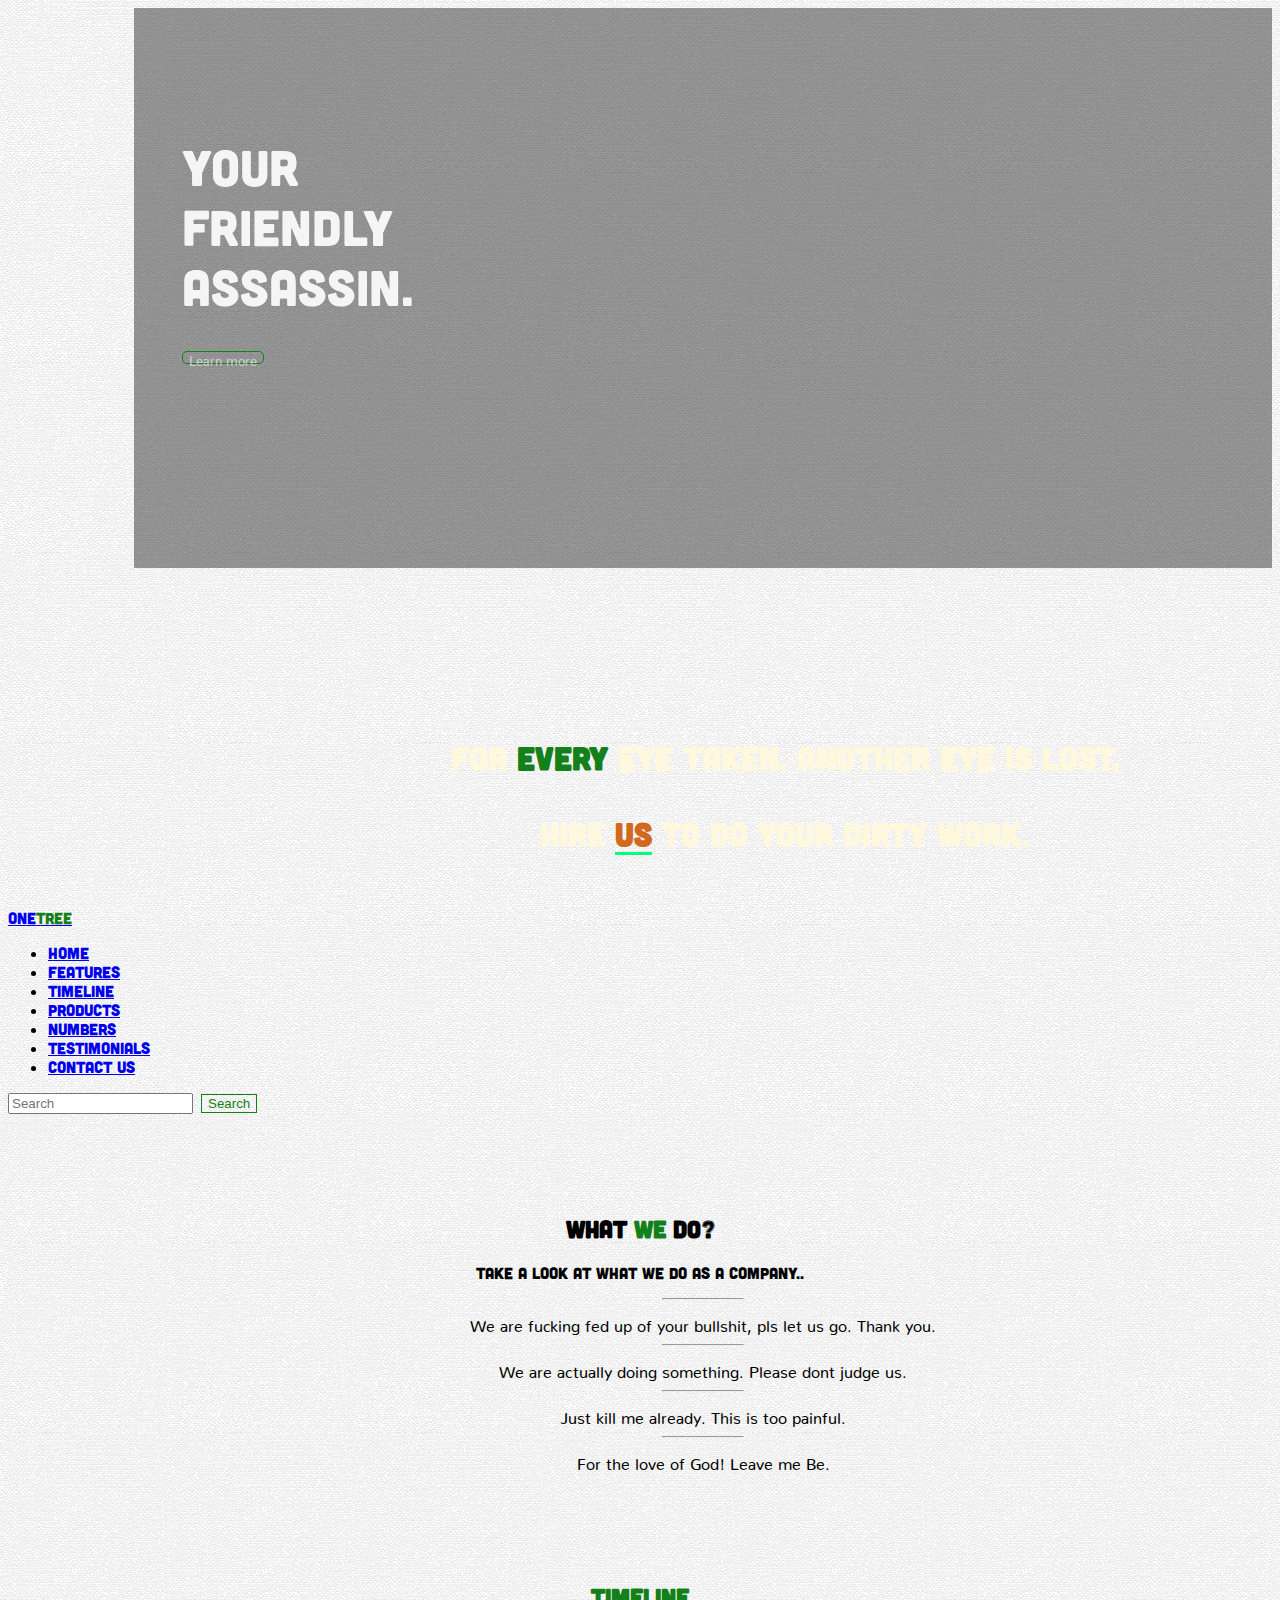
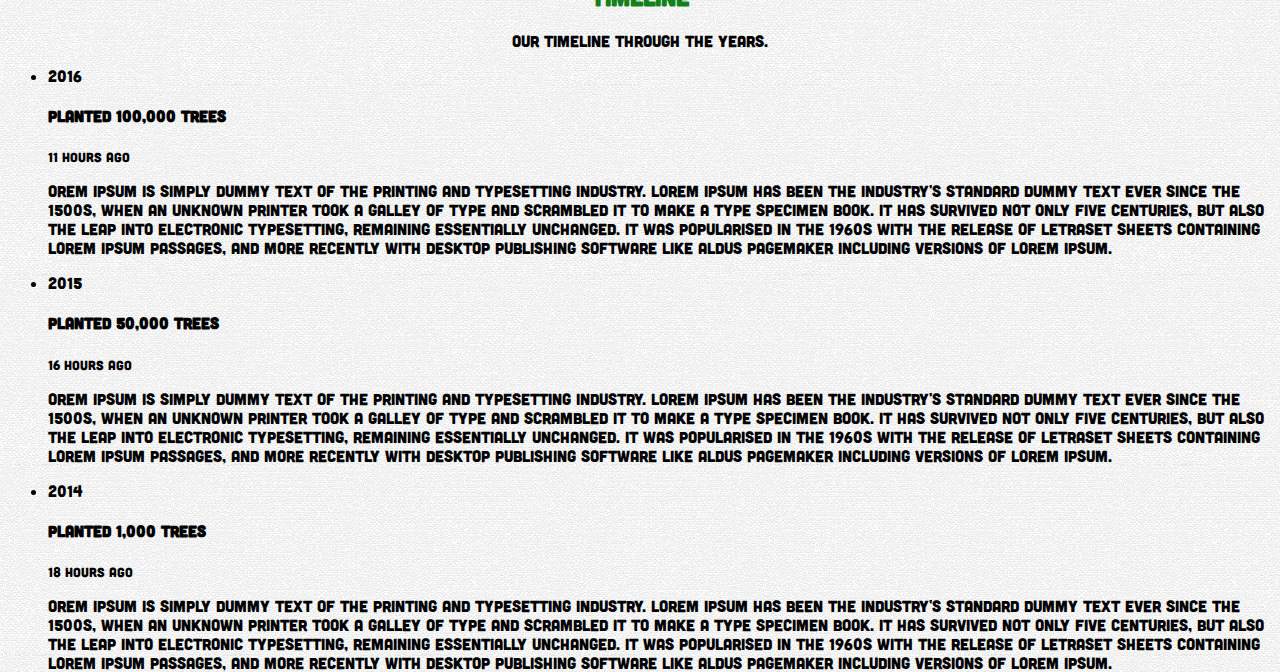
==== index.html @ 47fe1a0b "going on to timeline design" ====
<!DOCTYPE html>
<html lang="en">
<head>
    <meta charset="UTF-8">
   
    <!-- Bootstrap CSS -->
    <link rel="stylesheet" type="text/css" href="css/all.css">
    <link rel="stylesheet" type="text/css" href="css/bootstrap.min.css">
    <link rel="stylesheet" type="text/css" href="css/style.css">
    <link href="https://fonts.googleapis.com/css2?family=Pacifico&display=swap" rel="stylesheet">
   
    <title>RWC</title>
</head>
<body>
<section id="cover">
        <div class="container">
            <div class="row">
                <div class="col-sm-3">
                    <p class="lead wall-sticker">
                        Your<br>
                        Friendly<br>
                        Assassin.<br>
                        <a href="#"><button type="button" class="btn btn-primary btn-lg">Learn more</button></a>
                    </p>
                </div>
                <div class="col-sm-9">
                    <h1 class="moto"
                        >for <span class="bold-green">every</span> eye taken, another eye is lost, <br><br>
                        hire <span class="green-underline">us</span> to do your dirty work.
                    </h1>
                    <a href="#"><i class="fas fa-arrow-down"></i></a>
                </div>
            </div>
        </div>
    </section>

<nav class="navbar navbar-dark bg-dark navbar-expand-md" id="main-nav">
    
    <a class="navbar-brand" href="#">One<span class="bold-green">Tree</span></a>
   
    <ul class="nav navbar-nav mr-auto">
        <li class="nav-item">
            <a class="nav-link" href="#">Home</a>
        </li>
        <li class="nav-item">
            <a class="nav-link" href="#">Features</a>
        </li>
        <li class="nav-item">
            <a class="nav-link" href="#">Timeline</a>
        </li>
        <li class="nav-item">
            <a class="nav-link" href="#">Products</a>
        </li>
        <li class="nav-item">
            <a class="nav-link" href="#">Numbers</a>
        </li>
        <li class="nav-item">
            <a class="nav-link" href="#">Testimonials</a>
        </li>
        <li class="nav-item">
            <a class="nav-link" href="#">Contact Us</a>
        </li>

    </ul>
    <form class="form-inline pull-xs-right">
        <input class="form-control" type="text" placeholder="Search">
        <button class="btn btn-success-outline btn-srch" type="submit">Search</button>
    </form>
</nav>

<section id="features">
    <div class="section-features">
        <div class="container">
            <h2 class="heading">What <span class="bold-green">we</span> do?</h2>
            <p class="lead under-heading">Take a look at what we do as a company..</p>
        
            <div class="row">
                <div class="col-sm-3 square">
                    <i class="fa fa-tree fa-5x"></i>
                    <hr class="green-hr">
                    <p>We are fucking fed up of your bullshit, pls let us go. Thank you.</p>
                </div>

                <div class="col-sm-3 square">
                    <i class="fa fa-leaf fa-5x"></i>
                    <hr class="green-hr">
                <p> We are actually doing something. Please dont judge us.</p>
                </div>
                <div class="col-sm-3 square">
                    <i class="fab fa-pagelines fa-5x"></i>
                    <hr class="green-hr">
                <p> Just kill me already. This is too painful.</p>
                </div>
                <div class="col-sm-3 square">
                    <i class="fa fa-recycle fa-5x"></i>
                    <hr class="green-hr">
                    <p>For the love of God! Leave me Be.</p>
                </div>
            </div>
        </div>
    </div>  
</section>
<section class="why us" id="timeline">
    <div class="section-timeline">
        <div class="container">
            <h2 class="heading"><span class="bold-green">Timeline</span></h2>
            <p class="lead under-heading">Our timeline through the years.</p>
            <ul class="timeline">
                <li>
                    <div class="timeline-badge">2016</div>
                    <div class="timeline-panel">
                        <div class="timeline-heading">
                            <h4 class="timeline-title">Planted 100,000 trees</h4>
                            <p><small class="text-muted"><i class="fa fa-leaf"></i>11 hours ago</small></p>
                        </div>
                        <div class="timeline-body">
                            <p>orem Ipsum is simply dummy text of the printing and typesetting industry. Lorem Ipsum has been the industry's standard dummy text ever since the 1500s, when an unknown printer took a galley of type and scrambled it to make a type specimen book. It has survived not only five centuries, but also the leap into electronic typesetting, remaining essentially unchanged. It was popularised in the 1960s with the release of Letraset sheets containing Lorem Ipsum passages, and more recently with desktop publishing software like Aldus PageMaker including versions of Lorem Ipsum.</p>
                        </div>
                            
                    </div>
                 </li>

               <li class="timeline-inverted">
                    <div class="timeline-badge">2015</div>
                    <div class="timeline-panel">
                        <div class="timeline-heading">
                            <h4 class="timeline-title">Planted 50,000 trees</h4>
                            <p><small class="text-muted"><i class="fa fa-leaf"></i>16 hours ago</small></p>
                        </div>
                        <div class="timeline-body">
                            <p>orem Ipsum is simply dummy text of the printing and typesetting industry. Lorem Ipsum has been the industry's standard dummy text ever since the 1500s, when an unknown printer took a galley of type and scrambled it to make a type specimen book. It has survived not only five centuries, but also the leap into electronic typesetting, remaining essentially unchanged. It was popularised in the 1960s with the release of Letraset sheets containing Lorem Ipsum passages, and more recently with desktop publishing software like Aldus PageMaker including versions of Lorem Ipsum.</p>
                        </div>
                            
                    </div>
                 </li>

                 <li class="timeline-inverted">
                    <div class="timeline-badge">2014</div>
                    <div class="timeline-panel">
                        <div class="timeline-heading">
                            <h4 class="timeline-title">Planted 1,000 trees</h4>
                            <p><small class="text-muted"><i class="fa fa-leaf"></i>18 hours ago</small></p>
                        </div>
                        <div class="timeline-body">
                            <p>orem Ipsum is simply dummy text of the printing and typesetting industry. Lorem Ipsum has been the industry's standard dummy text ever since the 1500s, when an unknown printer took a galley of type and scrambled it to make a type specimen book. It has survived not only five centuries, but also the leap into electronic typesetting, remaining essentially unchanged. It was popularised in the 1960s with the release of Letraset sheets containing Lorem Ipsum passages, and more recently with desktop publishing software like Aldus PageMaker including versions of Lorem Ipsum.</p>
                        </div>
                    </div>
                 </li>
            </ul>
        </div>
    </div>

    
    

</section>



   
   
    <script src="/js/jquery-3.4.1.min.js"></script>
    <script src="/js/bootstrap.min.js"></script>
    <script src="/js/main.js"></script>



</body>
</html>
---- css/style.css ----
html,body{
    height: 100%;
    font-size: 16px;
    font-family: 'Cubano-Regular';
    background: url(../img/pattern.jpg) center center;
}

@font-face{
    font-family: 'Cubano-Regular';
    src: local('Cubano-Regular.otf'), url('Cubano-Regular.otf') format('opentype');
}
@font-face{
    font-family: 'Nunito-Regular';
    src: local('Nunito-Regular.ttf'), url('Nunito-Regular.ttf') format('truetype');
}

#cover{
    height: 100%;
    background: url(../img/trees.jpg) center;
    background-size: cover;
    color: cornsilk;
}

/* section cover */
.col-sm-3{
    padding-left: 10%;
}
.wall-sticker{
    margin: 0;
    padding: 8rem 16rem 12rem 3rem;
    font-size: 50px;
    color:whitesmoke;
    background: rgba(0,0,0,.4);   
    background-size: cover;
    font-family: 'Cubano-Regular', cursive;
    font-weight: lighter;
}

.moto{
    margin-top: 170px;
    margin-left: 290px;
    text-align: center;
}

/* Buttons */

.btn-lg{
    background-color: rgba(0,0,0,0);
    font-family:Nunito-Regular;
    border-radius: 5px;
    border: 1px solid rgba(19,128,26,1);
    color: rgba(255, 255, 255, 0.6);
    transition: .7s;
}

.btn-lg:hover,
.btn-lg:focus,
.btn-lg:active{
    background-color: rgba(19,128,26,.5);
    border: 1px solid rgba(0,0,0,0);
    transition: .5s;
}

.fa-arrow-down{
    margin-left: 540px;
    margin-top: 10px;
    font-size: 30px;
    color: seashell;
}

/* Spans */
.bold-green{
    color:rgba(19,128,26,1);
}
.green-underline{
    color: chocolate;
    border-bottom: solid springgreen 3px;
}

/* Navbar */
.btn-srch{
    background-color: rgba(0,0,0,0);
    border: 1px solid rgba(19,128,26,1);
    margin-left: 3px;
    color: rgba(19,128,26,1);
    transition: .7s;
}

.btn-srch:hover,
.btn-srch:focus,
.btn-srch:active{
    background-color: rgba(19,128,26,1);
    border: 1px solid rgba(0,0,0,0);
    color: black;
    transition: .5s;
}    

#main-nav li a{
    border-bottom: 1px  solid   rgba(19,128,26,0);
    border-radius: 10px;
    transition: .5s;
}

#main-nav li a:hover{
    border-bottom: 1px  solid   rgba(19,128,26,1);
    transition: .5s;
}

/* Section Features */

.heading,
.under-heading{
    text-align: center;
}

.section-features{
    padding: 5rem 0;
    background: url(../img/pattern.jpg) center center;
}

.square{
    text-align: center;
}
.square i{
    margin-top: 3rem;
    transition: .3s;
    margin-bottom: 0.6rem;
}
.square i:hover{
    color: rgba(19,128,26,1);
    transition: .3s;
}
.square p{
    font-family: Nunito-Regular;
    font-size: 1rem;
}
.green-hr{
    margin-bottom: 0.6rem;
    background-color: rgba(19,128,26,1);
    width: 5rem;
}
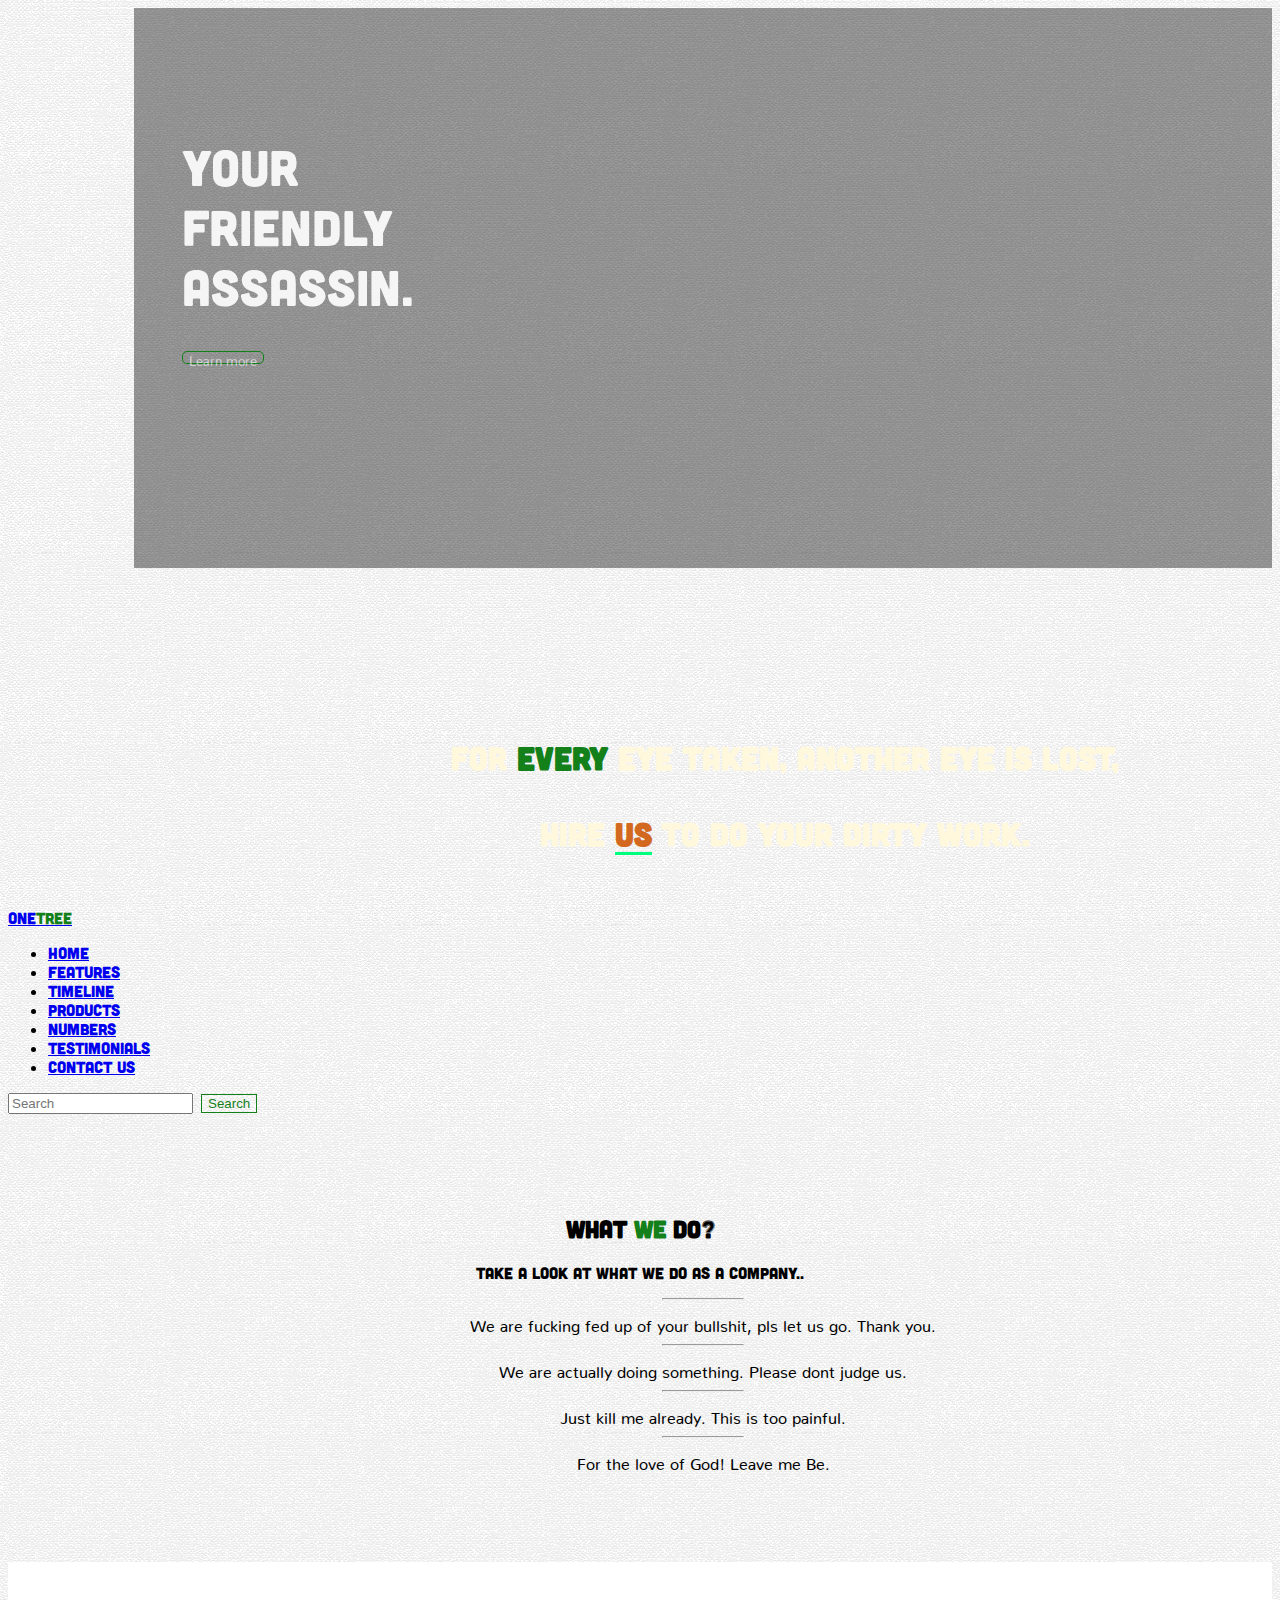
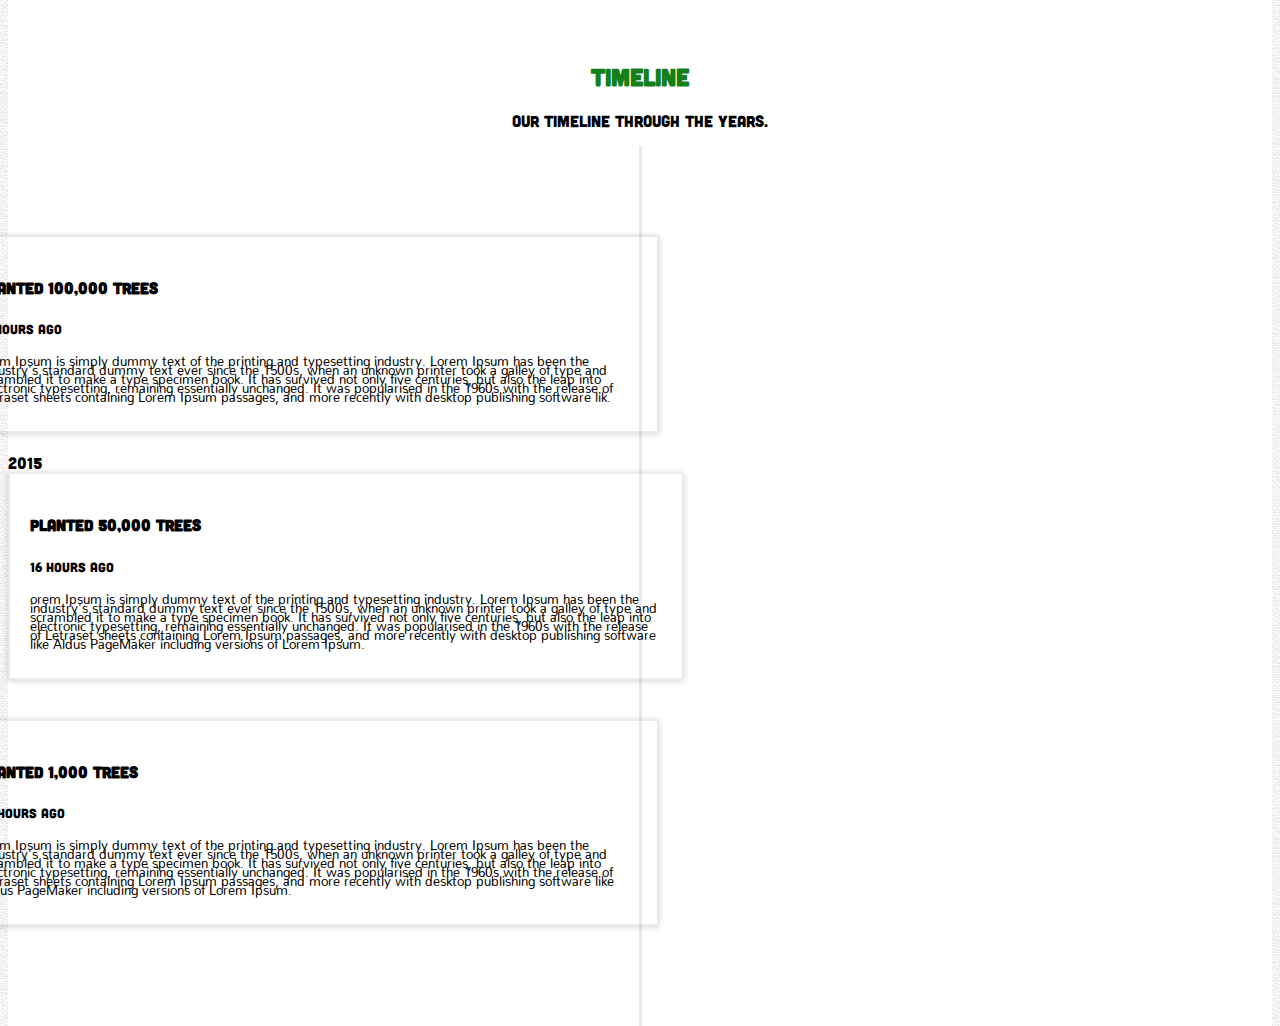
==== commit 090aec68: "test" ====
--- a/index.html
+++ b/index.html
@@ -114,7 +114,7 @@
                             <p><small class="text-muted"><i class="fa fa-leaf"></i>11 hours ago</small></p>
                         </div>
                         <div class="timeline-body">
-                            <p>orem Ipsum is simply dummy text of the printing and typesetting industry. Lorem Ipsum has been the industry's standard dummy text ever since the 1500s, when an unknown printer took a galley of type and scrambled it to make a type specimen book. It has survived not only five centuries, but also the leap into electronic typesetting, remaining essentially unchanged. It was popularised in the 1960s with the release of Letraset sheets containing Lorem Ipsum passages, and more recently with desktop publishing software like Aldus PageMaker including versions of Lorem Ipsum.</p>
+                            <p>orem Ipsum is simply dummy text of the printing and typesetting industry. Lorem Ipsum has been the industry's standard dummy text ever since the 1500s, when an unknown printer took a galley of type and scrambled it to make a type specimen book. It has survived not only five centuries, but also the leap into electronic typesetting, remaining essentially unchanged. It was popularised in the 1960s with the release of Letraset sheets containing Lorem Ipsum passages, and more recently with desktop publishing software lik.</p>
                         </div>
                             
                     </div>
@@ -134,7 +134,7 @@
                     </div>
                  </li>
 
-                 <li class="timeline-inverted">
+                 <li>
                     <div class="timeline-badge">2014</div>
                     <div class="timeline-panel">
                         <div class="timeline-heading">
--- a/css/style.css
+++ b/css/style.css
@@ -140,3 +140,78 @@
     width: 5rem;
 }
 
+/* Section Timeline */
+.section-timeline{
+    background-color: white;
+    padding-top: 5rem;
+}
+
+.timeline{
+    list-style: none;
+    padding: 70px 0px 80px;
+    position:relative
+
+}
+
+.timeline:before{
+    top: 0;
+    bottom: 0; 
+    position: absolute;
+    content: " ";
+    width: 3px;
+    background-color:rgba(63, 63, 63, 0.1);
+    left: 50%;
+    margin-left: -1.5px;
+}
+
+.timeline > li{
+    margin-bottom: 20px;
+    position: relative;
+}
+
+.timeline>li:before,
+.timeline>li:after{
+    content: "";
+    display: table;
+}
+
+.timeline > li:after{
+    clear:both;
+}
+.timeline > li .timeline-panel{
+    border: 2px solid rgba(63, 63, 63, 0.1);
+    border-radius: 2px;
+    width: 50%;
+    padding: 20px;
+    box-shadow: 0px 1px 6px rgba(0,0,0,.175);
+    float:left;
+
+    
+}
+
+.timeline > li .timeline-body >p{
+    font-family: Nunito-Regular;
+    font-size: 13px;
+}
+
+.timeline   >li:not(.timeline-inverted){
+    margin-left: -50px;
+}
+
+.timeline-inverted{
+    margin-left: ;
+}
+
+
+
+
+
+
+
+
+
+
+
+
+
+
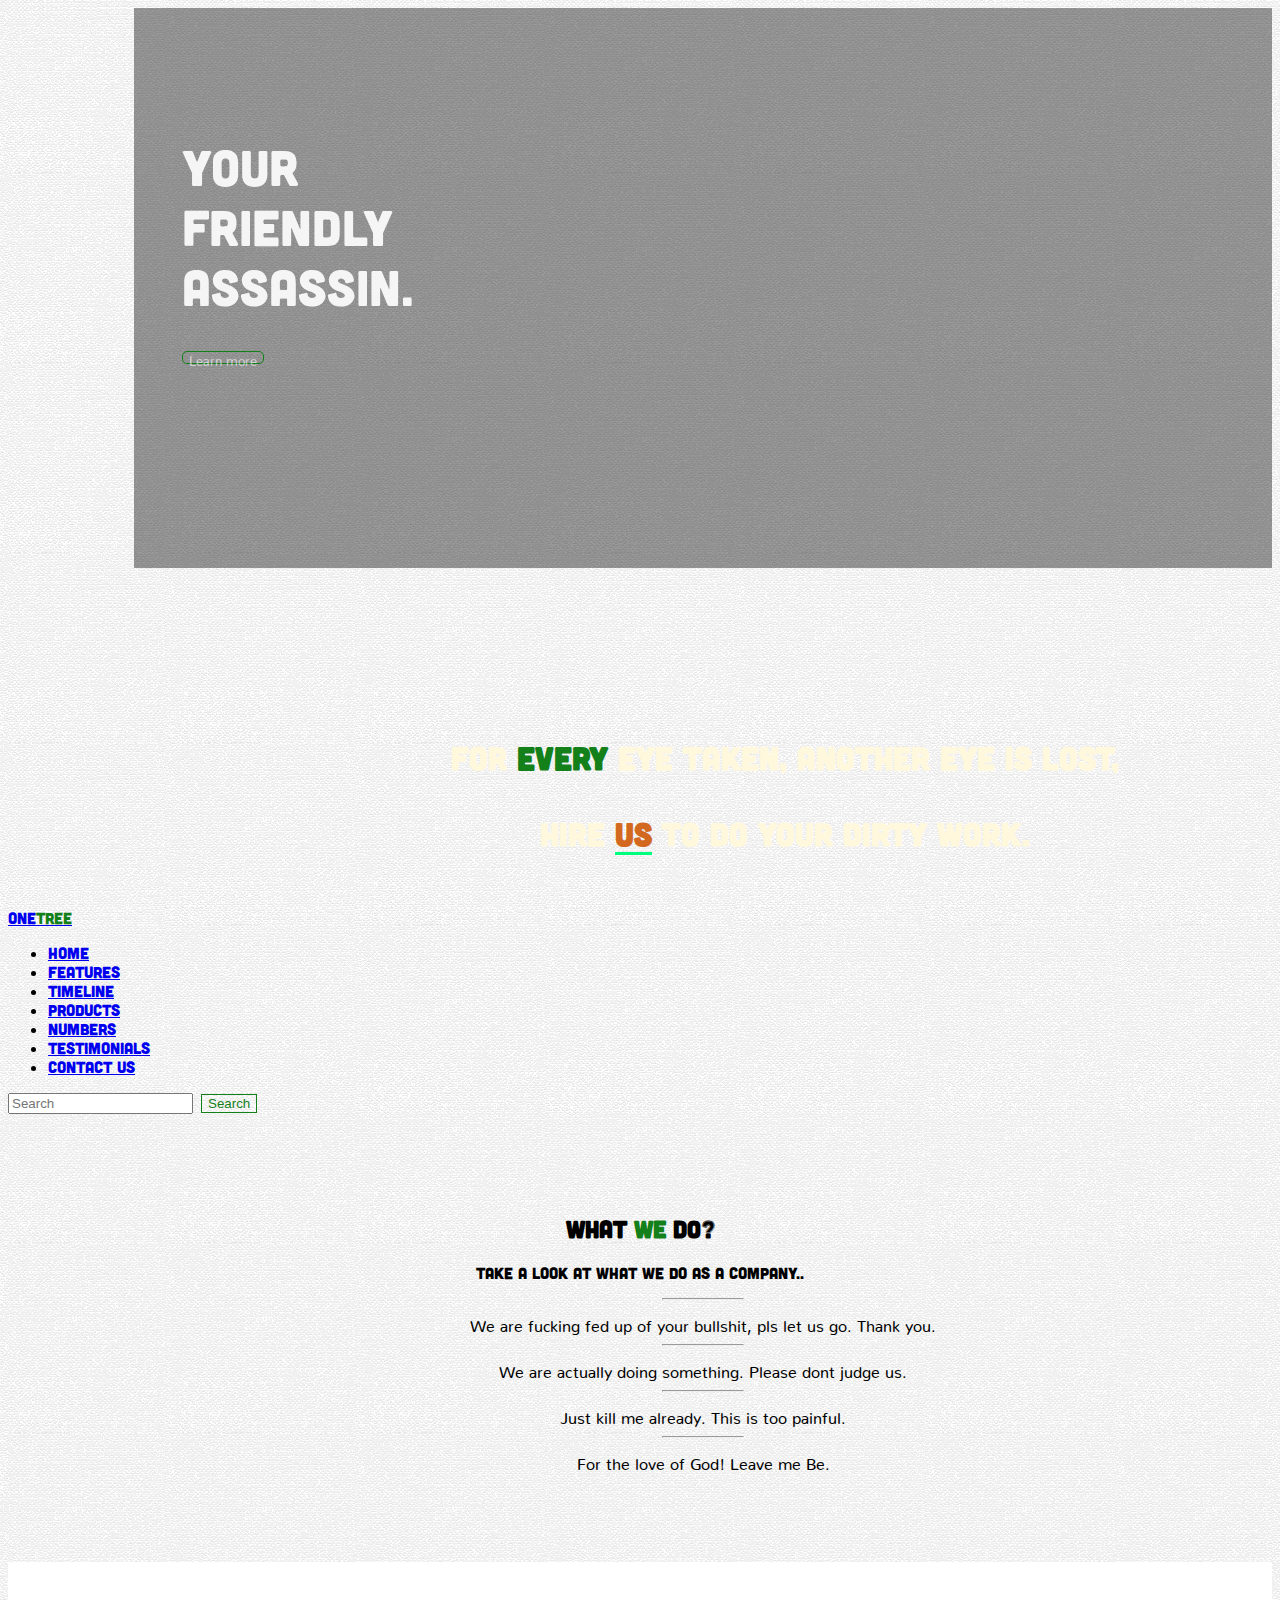
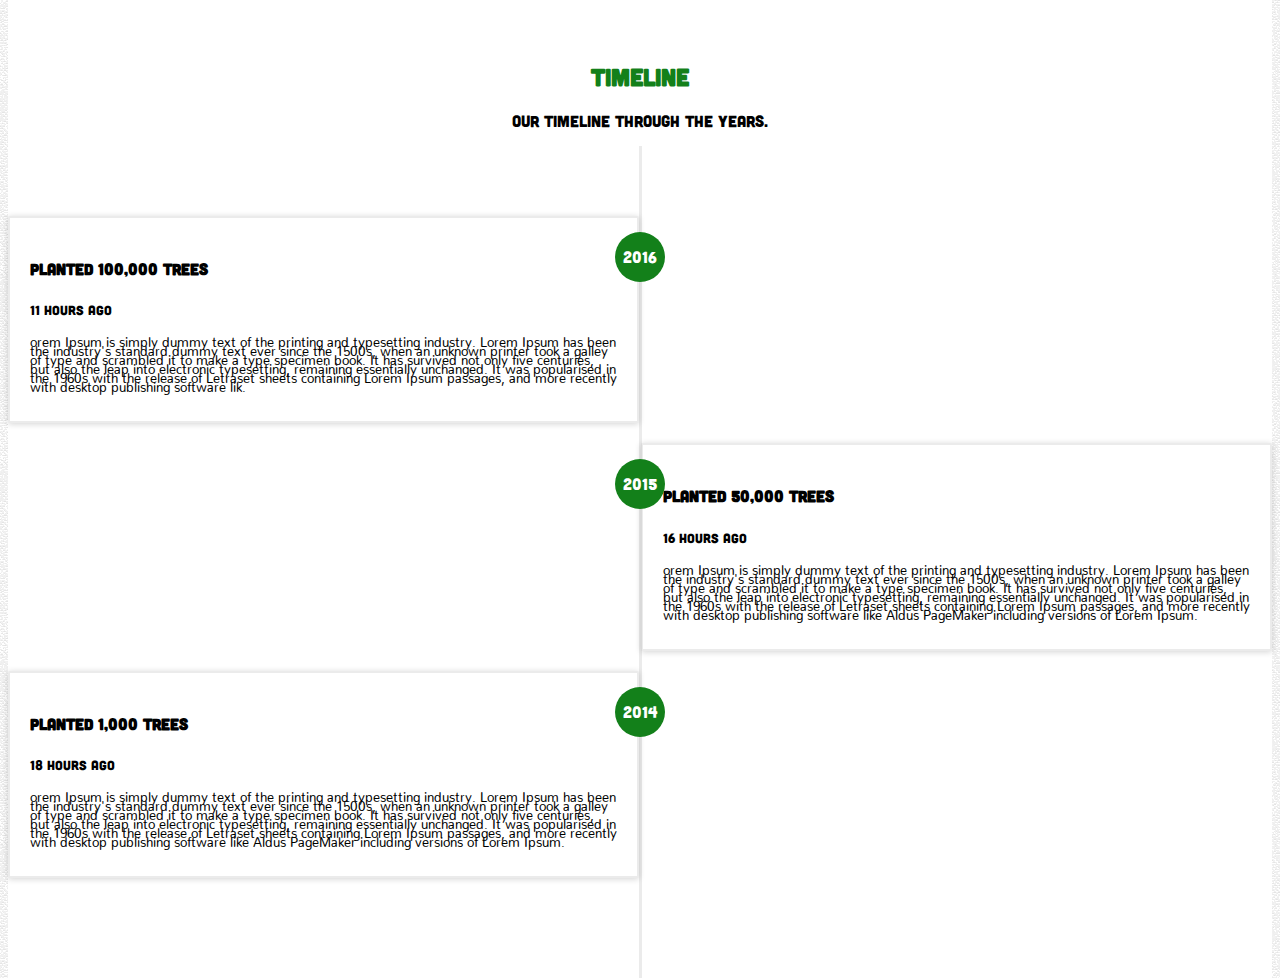
==== commit e7a7d5ae: "Update index.html" ====
--- a/index.html
+++ b/index.html
@@ -111,7 +111,7 @@
                     <div class="timeline-panel">
                         <div class="timeline-heading">
                             <h4 class="timeline-title">Planted 100,000 trees</h4>
-                            <p><small class="text-muted"><i class="fa fa-leaf"></i>11 hours ago</small></p>
+                            <p><small class="text-muted"><i class="fa fa-clock"></i> 11 hours ago</small></p>
                         </div>
                         <div class="timeline-body">
                             <p>orem Ipsum is simply dummy text of the printing and typesetting industry. Lorem Ipsum has been the industry's standard dummy text ever since the 1500s, when an unknown printer took a galley of type and scrambled it to make a type specimen book. It has survived not only five centuries, but also the leap into electronic typesetting, remaining essentially unchanged. It was popularised in the 1960s with the release of Letraset sheets containing Lorem Ipsum passages, and more recently with desktop publishing software lik.</p>
@@ -125,7 +125,7 @@
                     <div class="timeline-panel">
                         <div class="timeline-heading">
                             <h4 class="timeline-title">Planted 50,000 trees</h4>
-                            <p><small class="text-muted"><i class="fa fa-leaf"></i>16 hours ago</small></p>
+                            <p><small class="text-muted"><i class="fa fa-clock"></i> 16 hours ago</small></p>
                         </div>
                         <div class="timeline-body">
                             <p>orem Ipsum is simply dummy text of the printing and typesetting industry. Lorem Ipsum has been the industry's standard dummy text ever since the 1500s, when an unknown printer took a galley of type and scrambled it to make a type specimen book. It has survived not only five centuries, but also the leap into electronic typesetting, remaining essentially unchanged. It was popularised in the 1960s with the release of Letraset sheets containing Lorem Ipsum passages, and more recently with desktop publishing software like Aldus PageMaker including versions of Lorem Ipsum.</p>
@@ -139,7 +139,7 @@
                     <div class="timeline-panel">
                         <div class="timeline-heading">
                             <h4 class="timeline-title">Planted 1,000 trees</h4>
-                            <p><small class="text-muted"><i class="fa fa-leaf"></i>18 hours ago</small></p>
+                            <p><small class="text-muted"><i class="fa fa-clock"></i> 18 hours ago</small></p>
                         </div>
                         <div class="timeline-body">
                             <p>orem Ipsum is simply dummy text of the printing and typesetting industry. Lorem Ipsum has been the industry's standard dummy text ever since the 1500s, when an unknown printer took a galley of type and scrambled it to make a type specimen book. It has survived not only five centuries, but also the leap into electronic typesetting, remaining essentially unchanged. It was popularised in the 1960s with the release of Letraset sheets containing Lorem Ipsum passages, and more recently with desktop publishing software like Aldus PageMaker including versions of Lorem Ipsum.</p>
--- a/css/style.css
+++ b/css/style.css
@@ -195,23 +195,43 @@
 }
 
 .timeline   >li:not(.timeline-inverted){
-    margin-left: -50px;
-}
-
-.timeline-inverted{
-    margin-left: ;
-}
-
-
-
-
-
-
-
-
-
-
-
-
-
-
+    padding-right: 90px;
+}
+
+.timeline > li.timeline-inverted{
+    padding-left: 90px;
+}
+
+.timeline >li .timeline-badge{
+    font-size: 1rem !important;
+    color: #fff;
+    width: 50px;
+    height: 50px;
+    line-height: 50px;
+    text-align: center;
+    position: absolute;
+    top:16px;
+    left: 50%;
+    background-color: rgba(19,128,26,1);
+    margin-left: -25px;
+    border-radius: 50%;
+
+}
+
+.timeline> li.timeline-inverted > .timeline-panel{
+    float: right;
+}
+
+
+
+
+
+
+
+
+
+
+
+
+
+
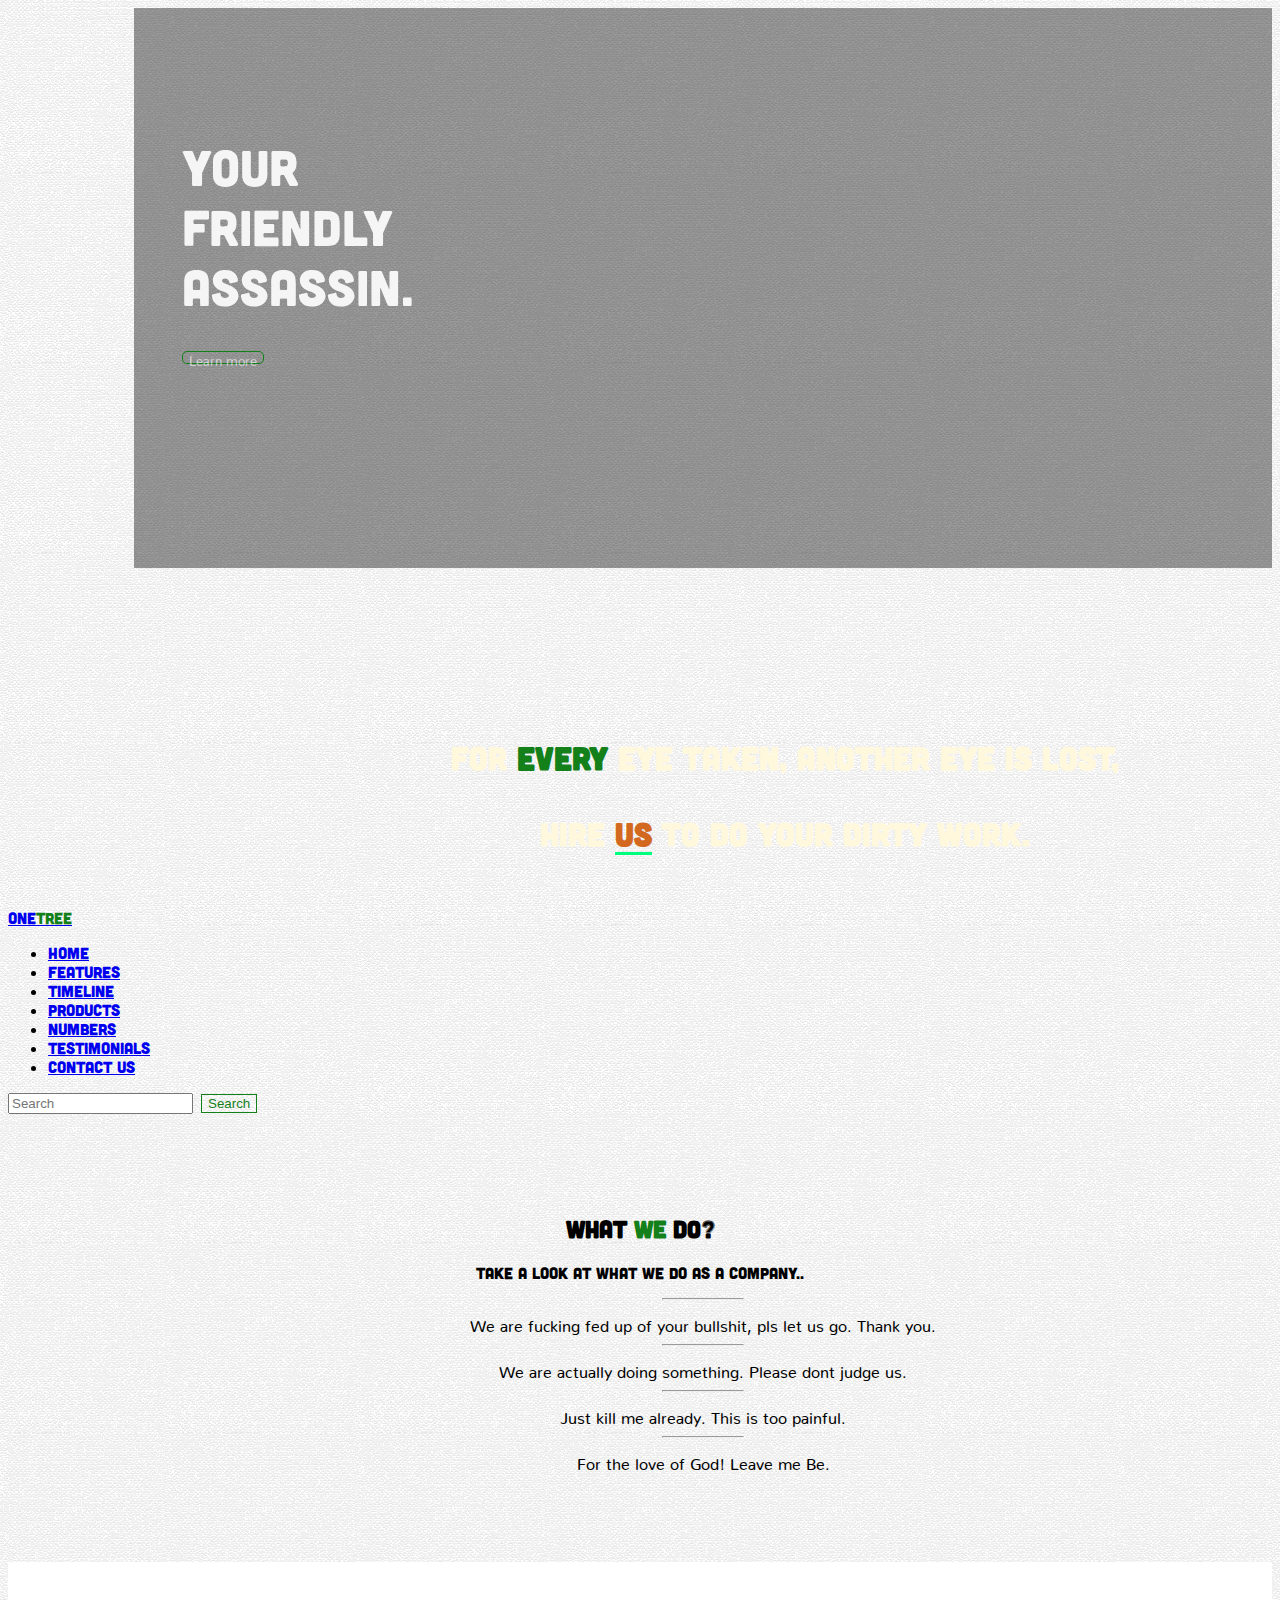
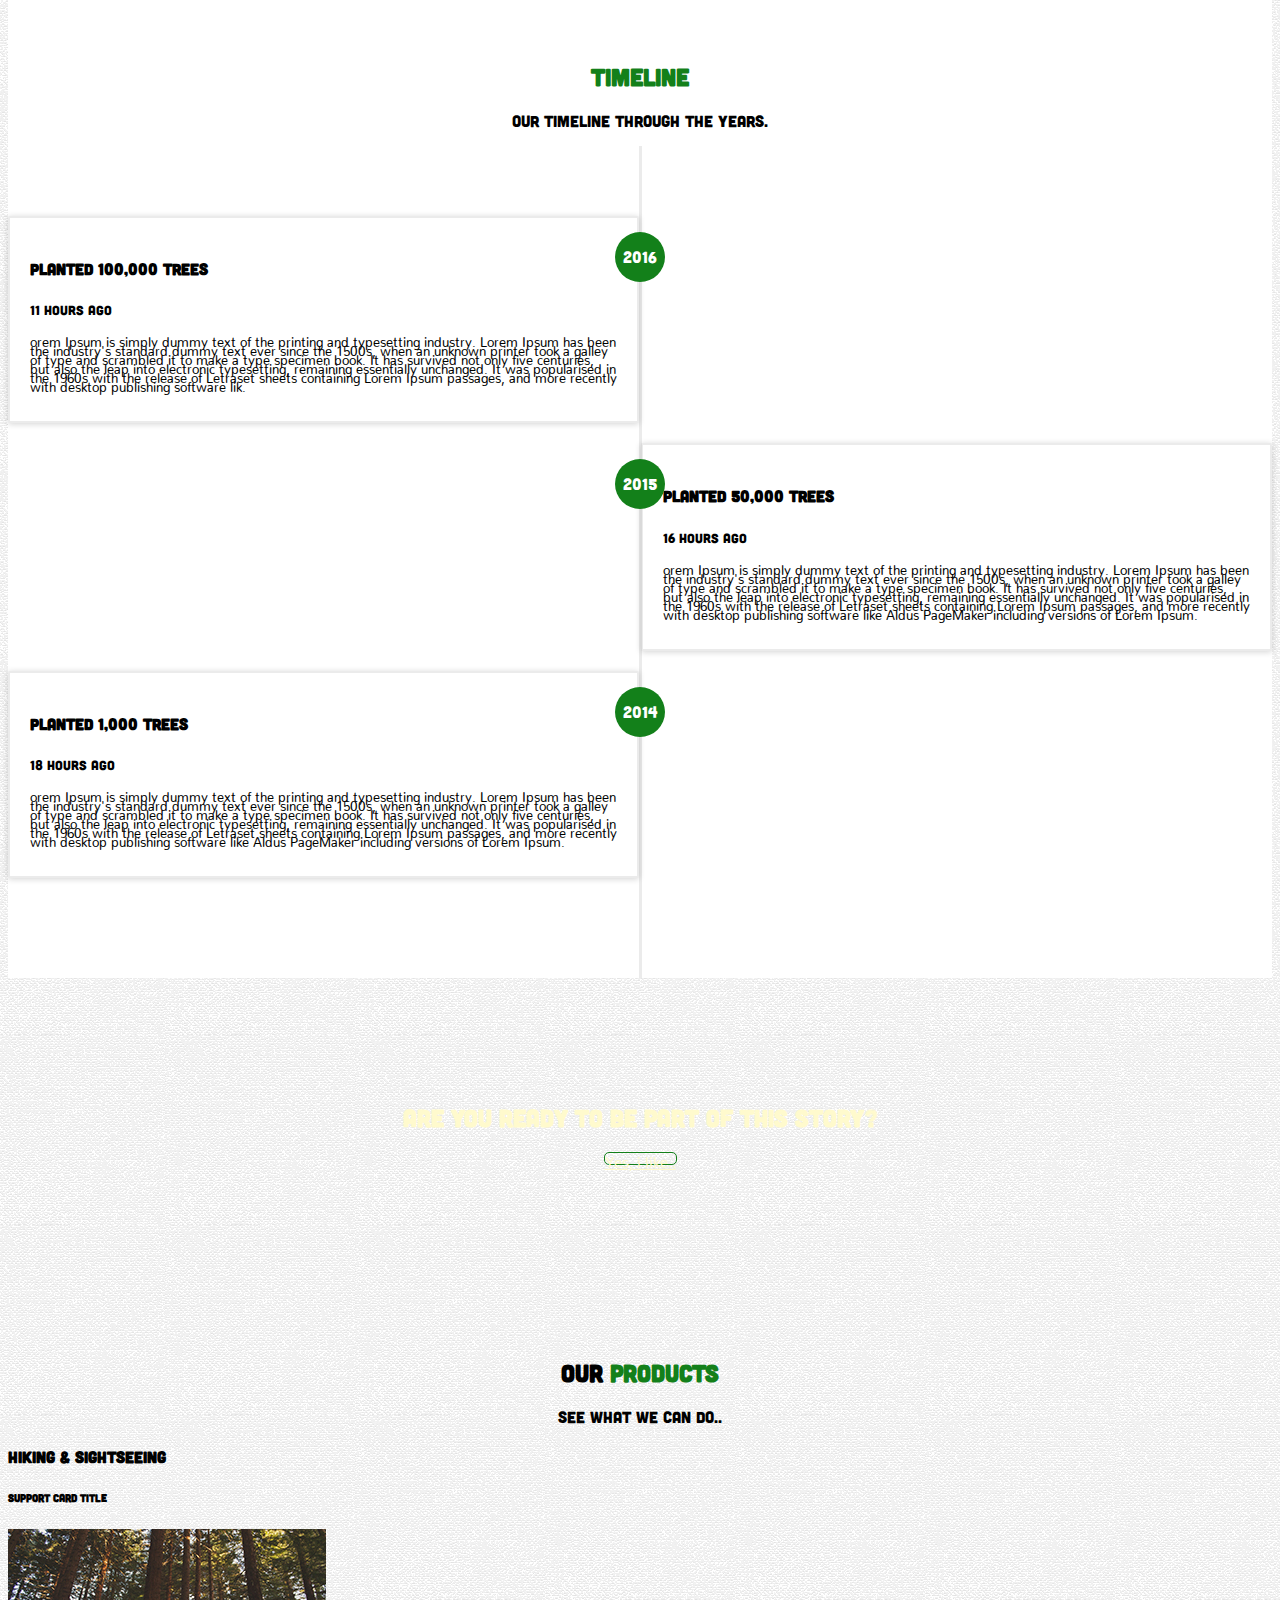
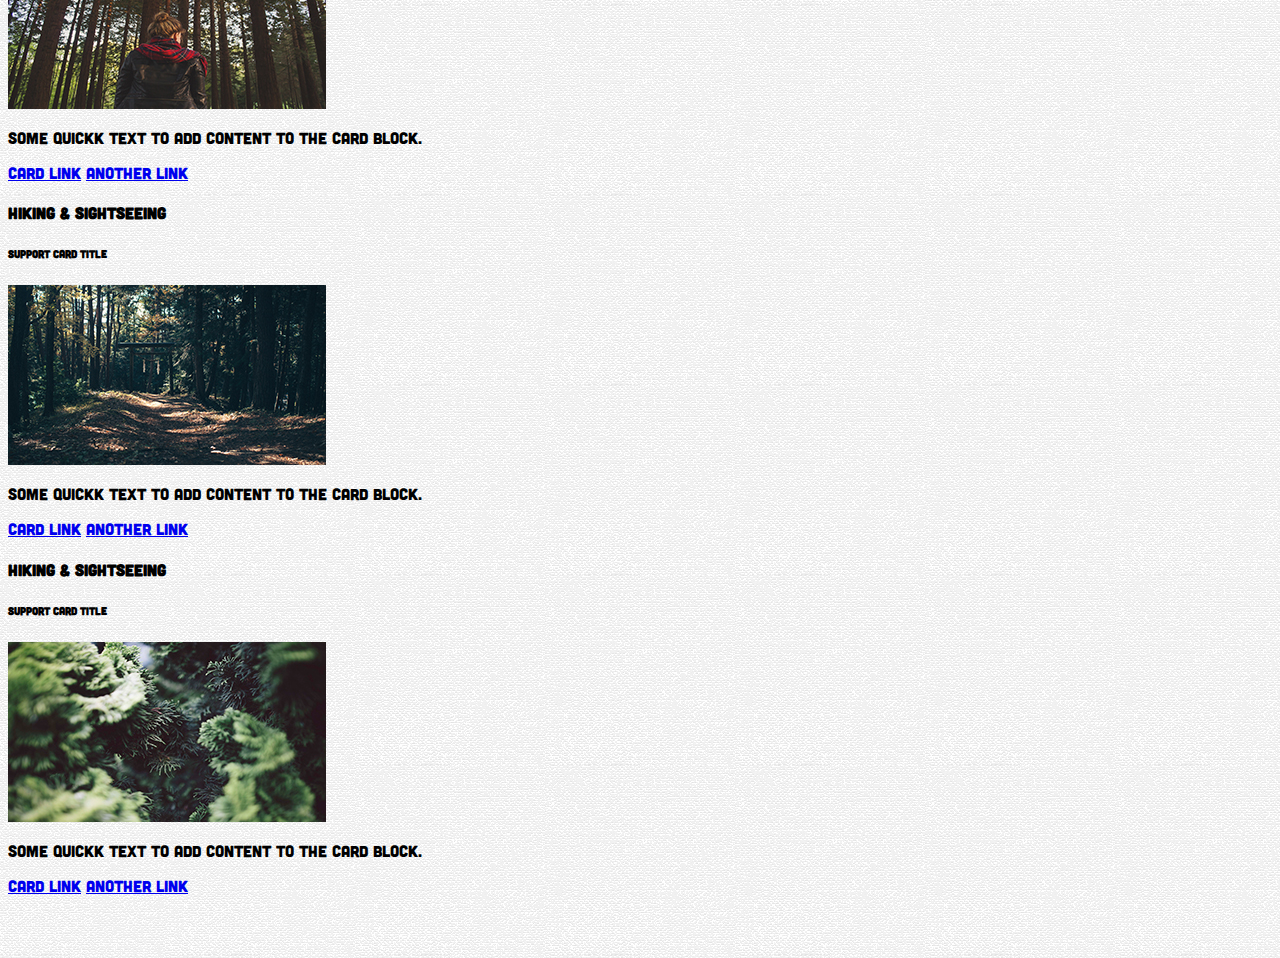
==== commit 97bc0b1e: "update" ====
--- a/index.html
+++ b/index.html
@@ -149,12 +149,74 @@
             </ul>
         </div>
     </div>
-
+   
+</section>
+
+<section id="section-parallax" data-type="background" data-speed="4">
+    <div class="container">
+        <div class="row">
+            <div class="col-sm-8 offset-sm-2 tester">
+                <h2>Are you ready to be part of this <strong>story</strong>?</h2>
+                <p><a href="#" class="btn btn-lg btn-block btn-success parallax-btn">Yes, i like..</a></p>
+            </div>
+        </div>
+    </div>
+
+</section>
+<section id="section-cards">
+    <div class="container">
+        <h2>Our <span class="bold-green">Products</span></h2>
+        <p class="lead under-heading">See what we can do.. </p>
     
-    
-
-</section>
-
+        <div class="row">
+            <div class="col-sm-4">
+                <div class="card">
+                    <div class="card-block">
+                        <h4 class="card-title">Hiking & SightSeeing</h4>
+                        <h6 class="card-subtitle text-muted">Support card title</h6>
+                    </div>
+                    <img src="img/tree1.jpg" alt="Card Image">
+                <div class="card-block">
+                        <p class="card-text">Some quickk text to add content to the card block.</p>
+                        <a href="#" class="card-link">Card Link</a>
+                        <a href="#" class="card-link">Another Link</a>
+                </div>
+                </div>
+            </div>
+
+            <div class="col-sm-4">
+                <div class="card">
+                    <div class="card-block">
+                        <h4 class="card-title">Hiking & SightSeeing</h4>
+                        <h6 class="card-subtitle text-muted">Support card title</h6>
+                    </div>
+                    <img src="img/tree2.jpg" alt="Card Image">
+                <div class="card-block">
+                        <p class="card-text">Some quickk text to add content to the card block.</p>
+                        <a href="#" class="card-link">Card Link</a>
+                        <a href="#" class="card-link">Another Link</a>
+                </div>
+                </div>
+            </div>
+
+            <div class="col-sm-4">
+                <div class="card">
+                    <div class="card-block">
+                        <h4 class="card-title">Hiking & SightSeeing</h4>
+                        <h6 class="card-subtitle text-muted">Support card title</h6>
+                    </div>
+                    <img src="img/tree3.jpg" alt="Card Image">
+                <div class="card-block">
+                        <p class="card-text">Some quickk text to add content to the card block.</p>
+                        <a href="#" class="card-link">Card Link</a>
+                        <a href="#" class="card-link">Another Link</a>
+                </div>
+                </div>
+            </div>
+         </div>   
+         
+    </div>
+</section>
 
 
    
--- a/css/style.css
+++ b/css/style.css
@@ -68,6 +68,13 @@
     color: seashell;
 }
 
+.parallax-btn{
+    width: 20%;
+    margin: 5% auto 0 auto;
+    font-size: 95%;
+    color: lemonchiffon;
+}
+
 /* Spans */
 .bold-green{
     color:rgba(19,128,26,1);
@@ -223,15 +230,32 @@
 }
 
 
-
-
-
-
-
-
-
-
-
-
-
-
+/* section Parallax */
+
+#section-parallax {
+    text-align: center;
+    background: url(../img/trees.jpg) center repeat fixed;
+    padding: 7% 0; 
+    background-size: cover;
+    color: lemonchiffon;
+}
+
+/* Section Cards */
+#section-cards{
+    padding: 5% 0;
+}
+h2{
+    text-align: center;
+}
+
+
+
+
+
+
+
+
+
+
+
+
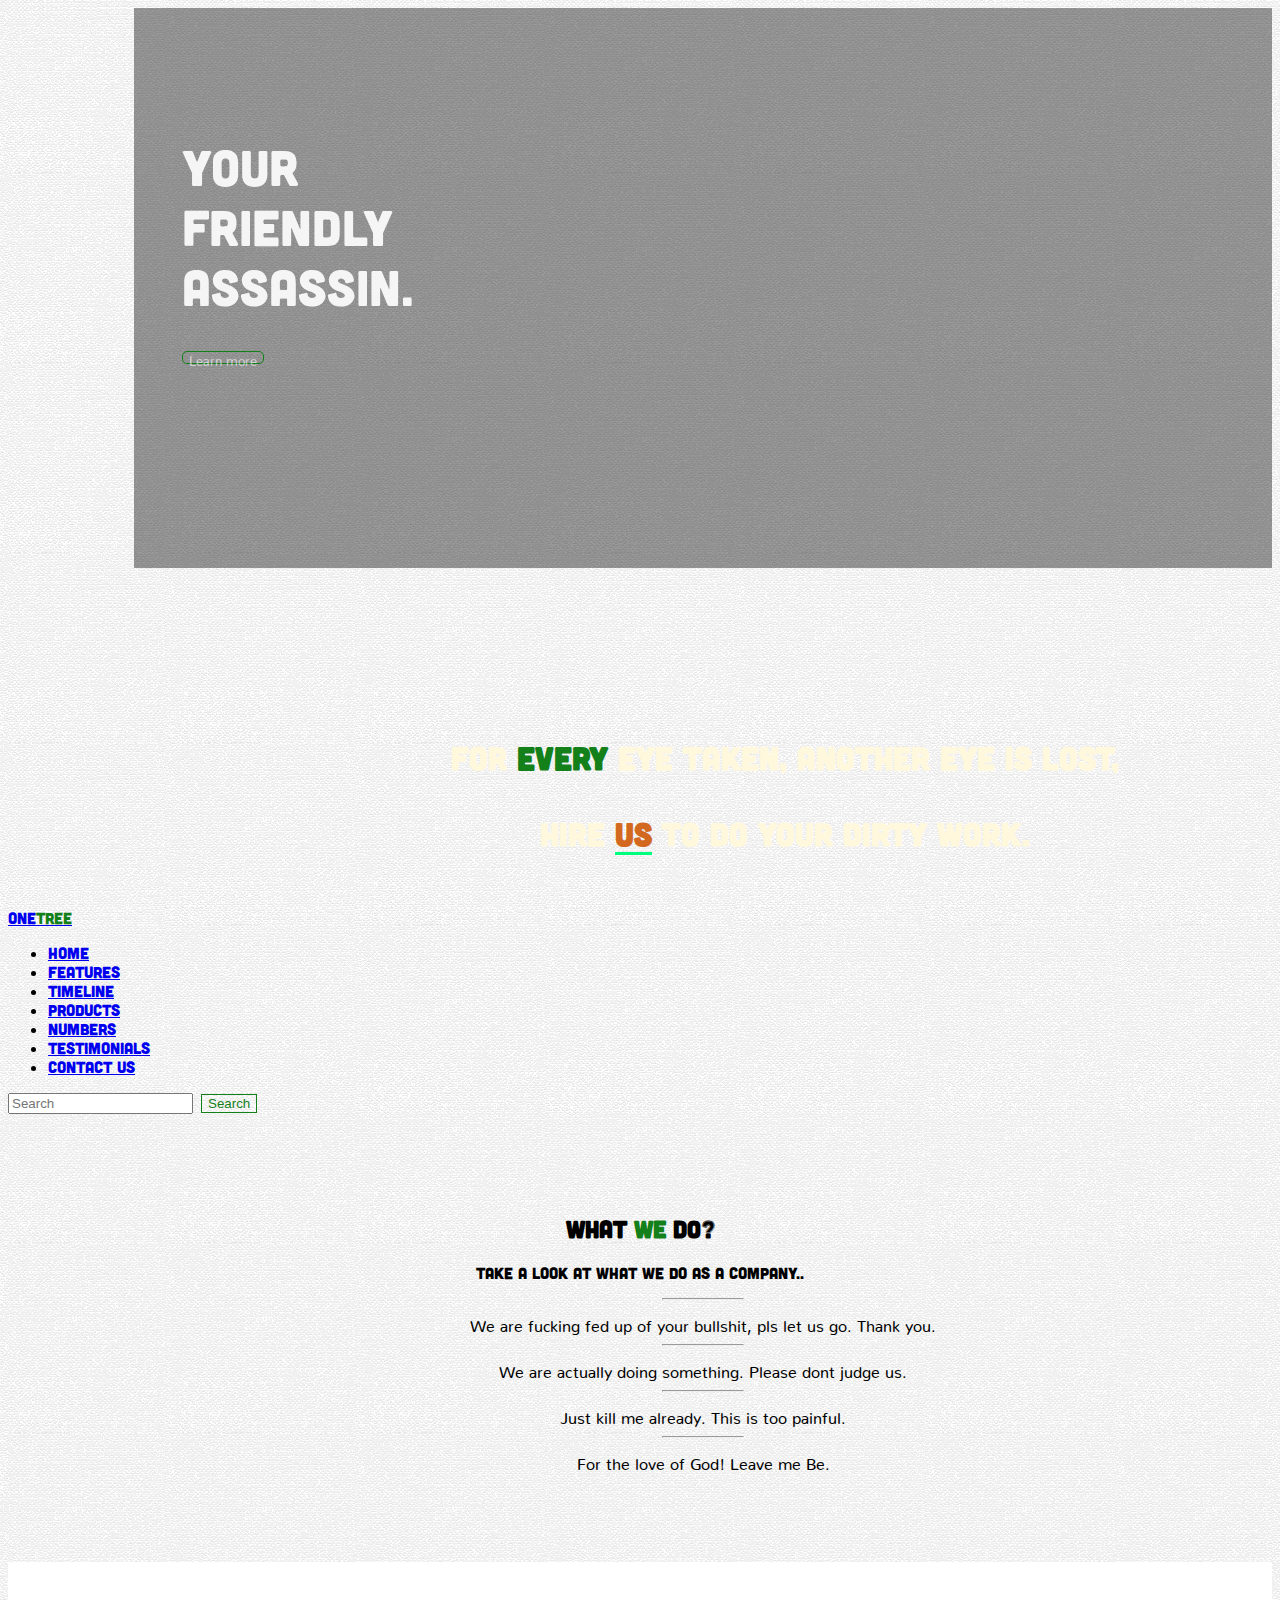
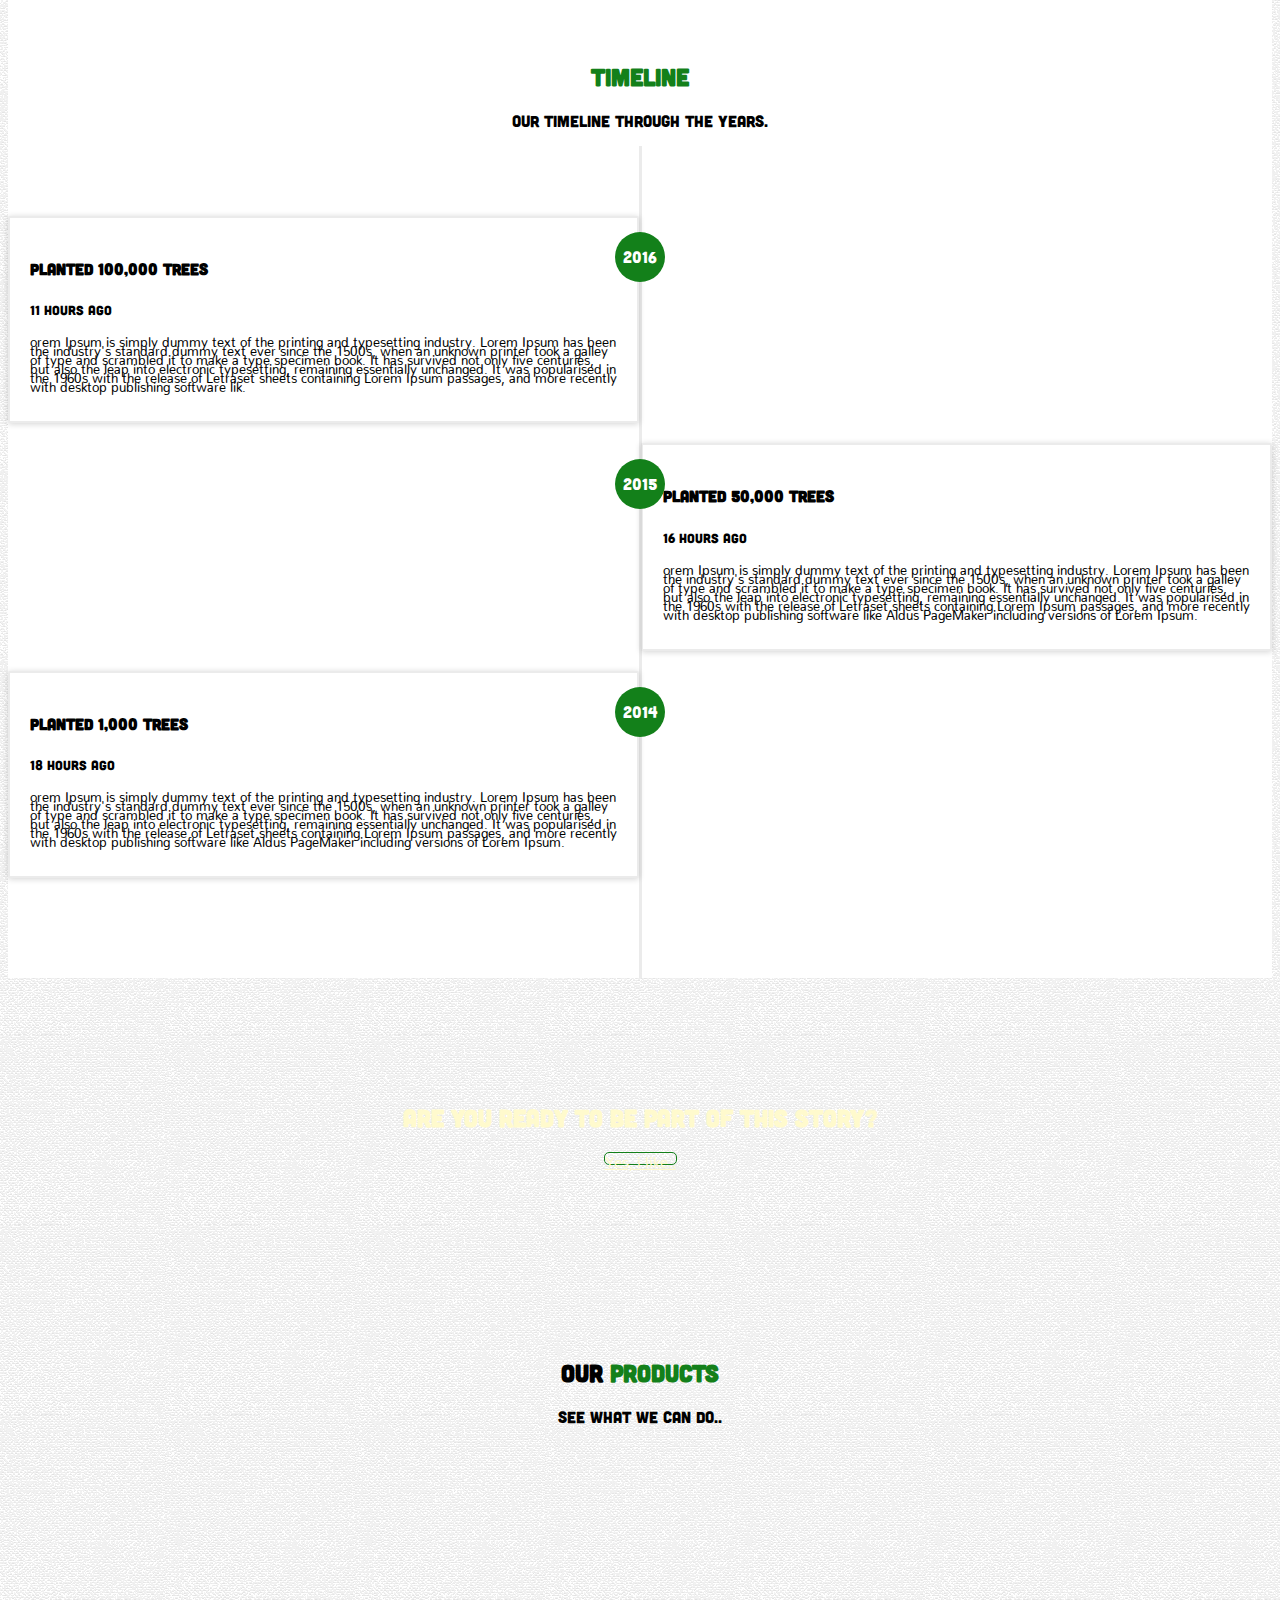
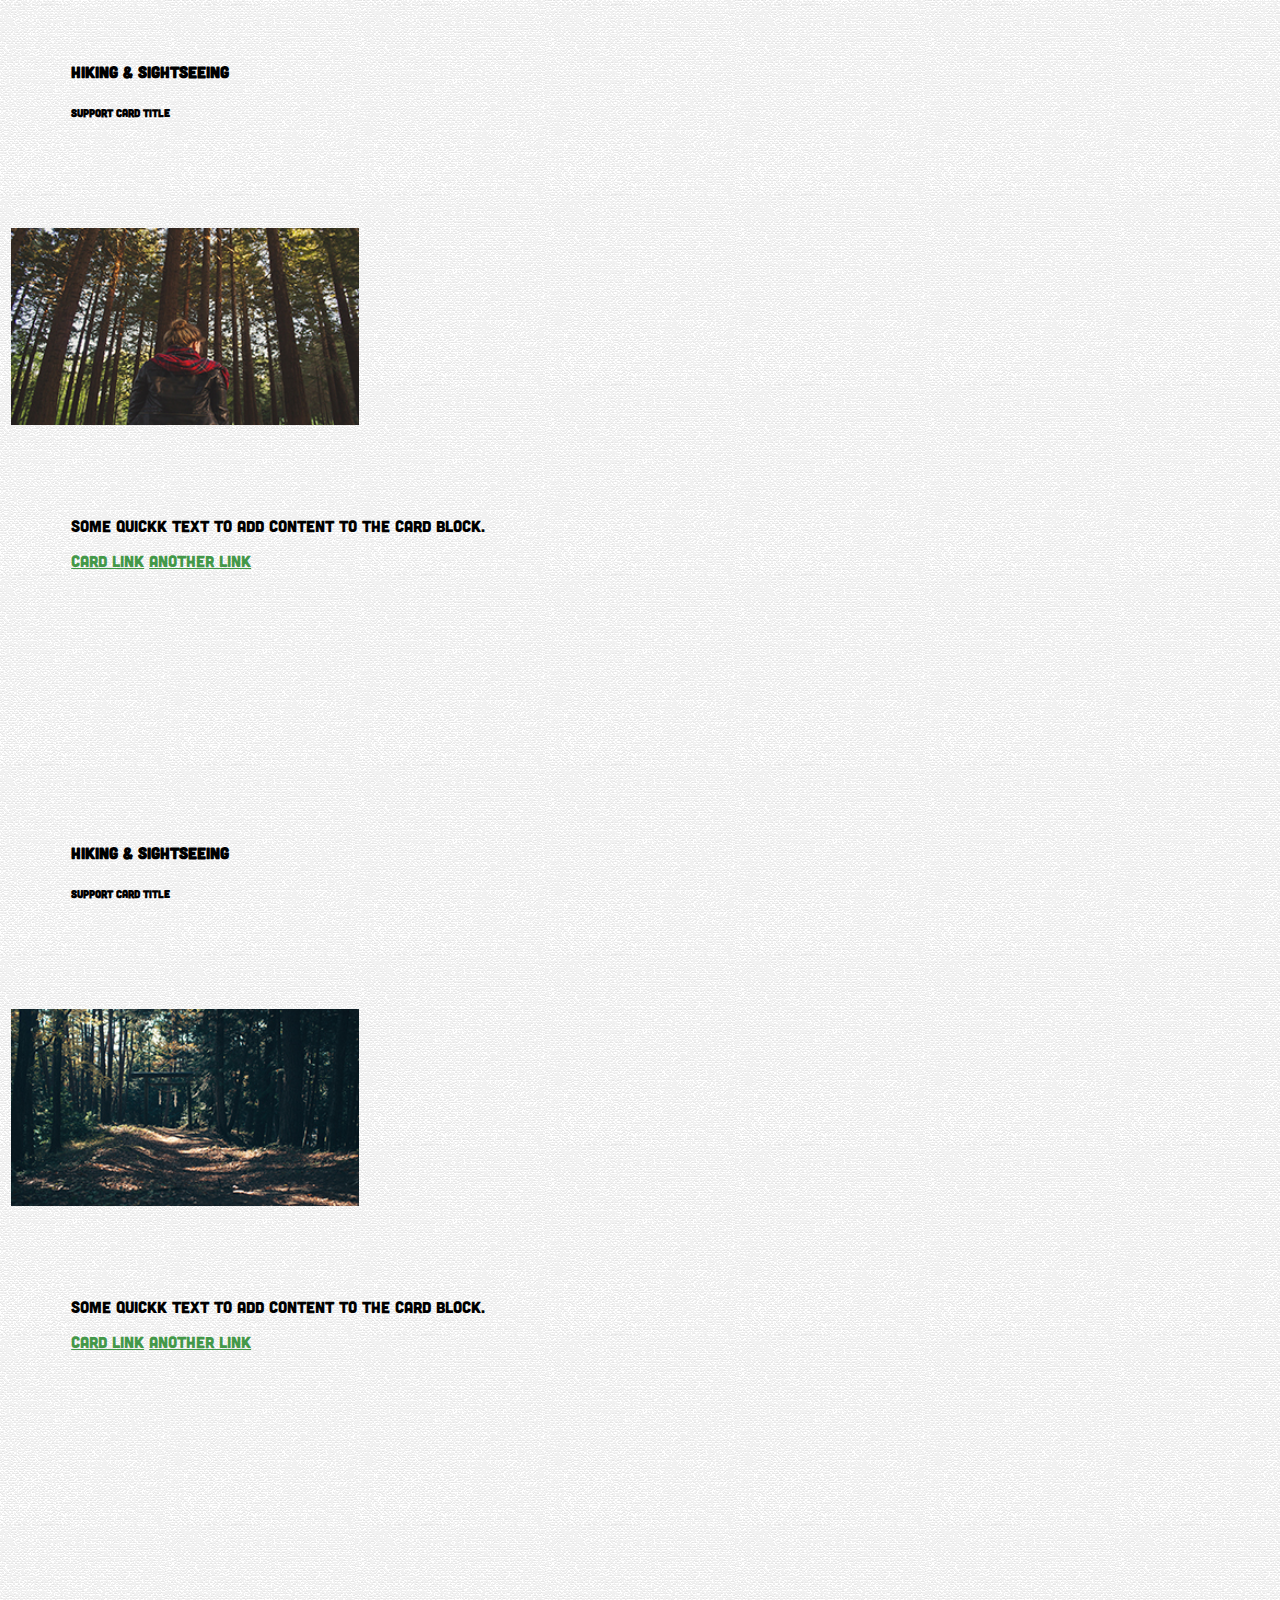
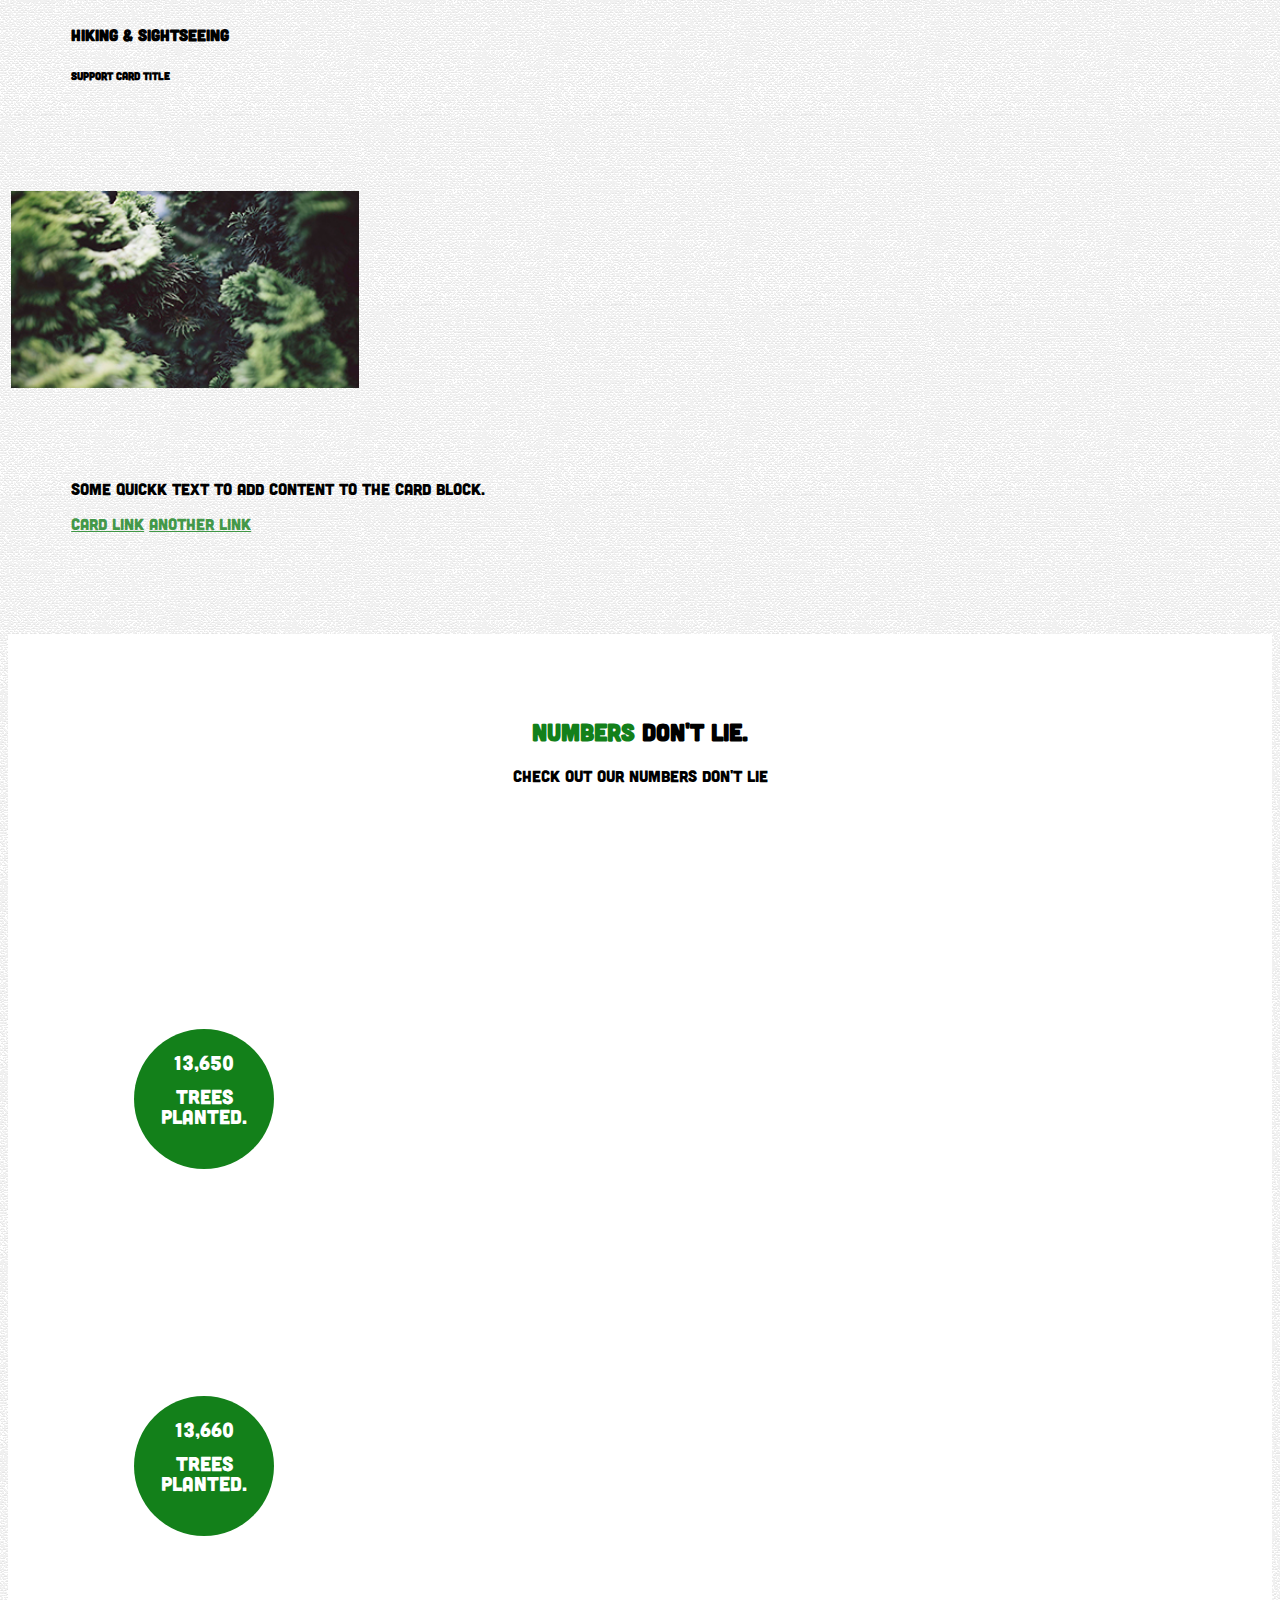
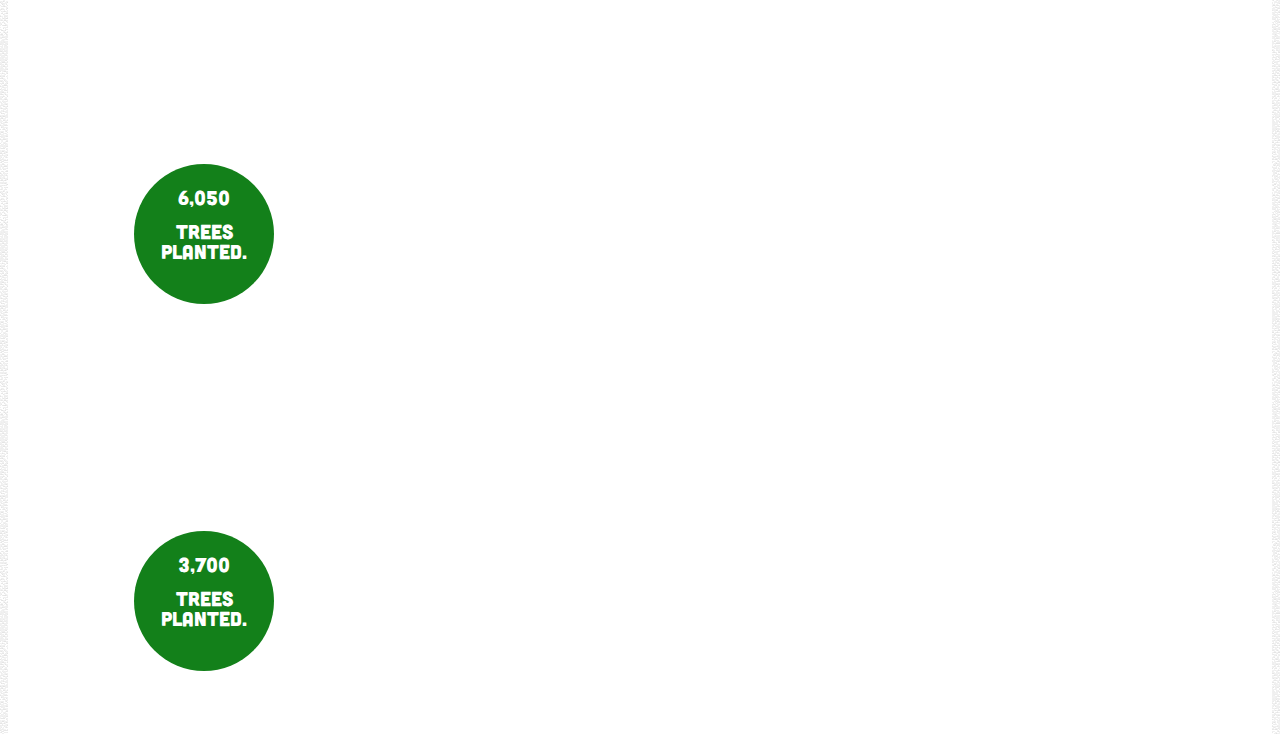
==== commit 874b110e: "testimonial" ====
--- a/index.html
+++ b/index.html
@@ -217,9 +217,49 @@
          
     </div>
 </section>
-
-
-   
+<section id="numbers">
+    <div class="section-numbers">
+        <div class="container">
+            <h2><span class="bold-green">Numbers</span> don't lie.</h2>
+            <p class="lead under-heading">Check out our numbers don't lie</p>
+           <div class="row">
+                <div class="col-sm-3">
+                    <div class="num">
+                        <div class="num-content">
+                            <span class="counter">13,650</span>
+                            <p>Trees planted.</p>
+                        </div>   
+                    </div>
+                </div>
+                <div class="col-sm-3">
+                    <div class="num">
+                        <div class="num-content">
+                            <span class="counter">13,660</span>
+                            <p>Trees planted.</p>
+                        </div>   
+                    </div>
+                </div>
+                <div class="col-sm-3">
+                    <div class="num">
+                        <div class="num-content">
+                            <span class="counter">6,050</span>
+                            <p>Trees planted.</p>
+                        </div>   
+                    </div>
+                </div>
+                <div class="col-sm-3">
+                    <div class="num">
+                        <div class="num-content">
+                            <span class="counter">3,700</span>
+                            <p>Trees planted.</p>
+                        </div>   
+                    </div>
+                </div>
+           </div>
+            
+        </div>
+    </div>
+</section>   
    
     <script src="/js/jquery-3.4.1.min.js"></script>
     <script src="/js/bootstrap.min.js"></script>
--- a/css/style.css
+++ b/css/style.css
@@ -16,7 +16,7 @@
 
 #cover{
     height: 100%;
-    background: url(../img/trees.jpg) center;
+    background: url(../img/back.jpg) center;
     background-size: cover;
     color: cornsilk;
 }
@@ -248,14 +248,92 @@
     text-align: center;
 }
 
-
-
-
-
-
-
-
-
-
-
-
+.card h4{
+    padding-top: 7%;
+}
+.card h6{
+    padding-bottom: 7%;
+}
+
+.card p{
+    padding-top: 6%;
+} 
+.card{
+    margin-top:12%;
+    padding-left: 5%;
+    padding-bottom: 3%;
+}
+
+.card a{
+    color: rgba(19,128,26,0.8);
+    
+    transition: 0.5s;
+
+
+}
+.card a:hover{
+    color: rgba(19,128,26,1);
+    transition: 0.5s;
+}
+
+.card img{
+    width: 348px;
+    height: 321;
+    margin-left: -5%;
+    transition: 0.5s;
+}
+
+.card img:hover{
+    transform: scale(0.95);
+    transition: 0.5s;
+}
+
+
+/* Section Numbers */
+.section-numbers{
+    background-color: white;
+    padding-top: 5%;
+    padding-bottom: 5%;
+}
+
+.num-content{
+    display: table;
+    font-size: 20px;
+    line-height: 20px;
+    width: 140px;
+    height: 140px;
+    background-color: rgba(19,128,26,1);
+    border-radius: 50%;
+    color: white;
+    transition: 0.5s;
+}
+.num-content{
+    display: table-cell;
+    vertical-align: middle;
+    text-align: center;
+}
+
+.num{
+    padding-top: 20%;
+}
+
+.num-content p{
+    margin-top: 10%;
+}
+
+
+.num-content:hover{
+    color: black;
+    transition: 0.5s;
+}
+
+
+
+
+
+
+
+
+
+
+
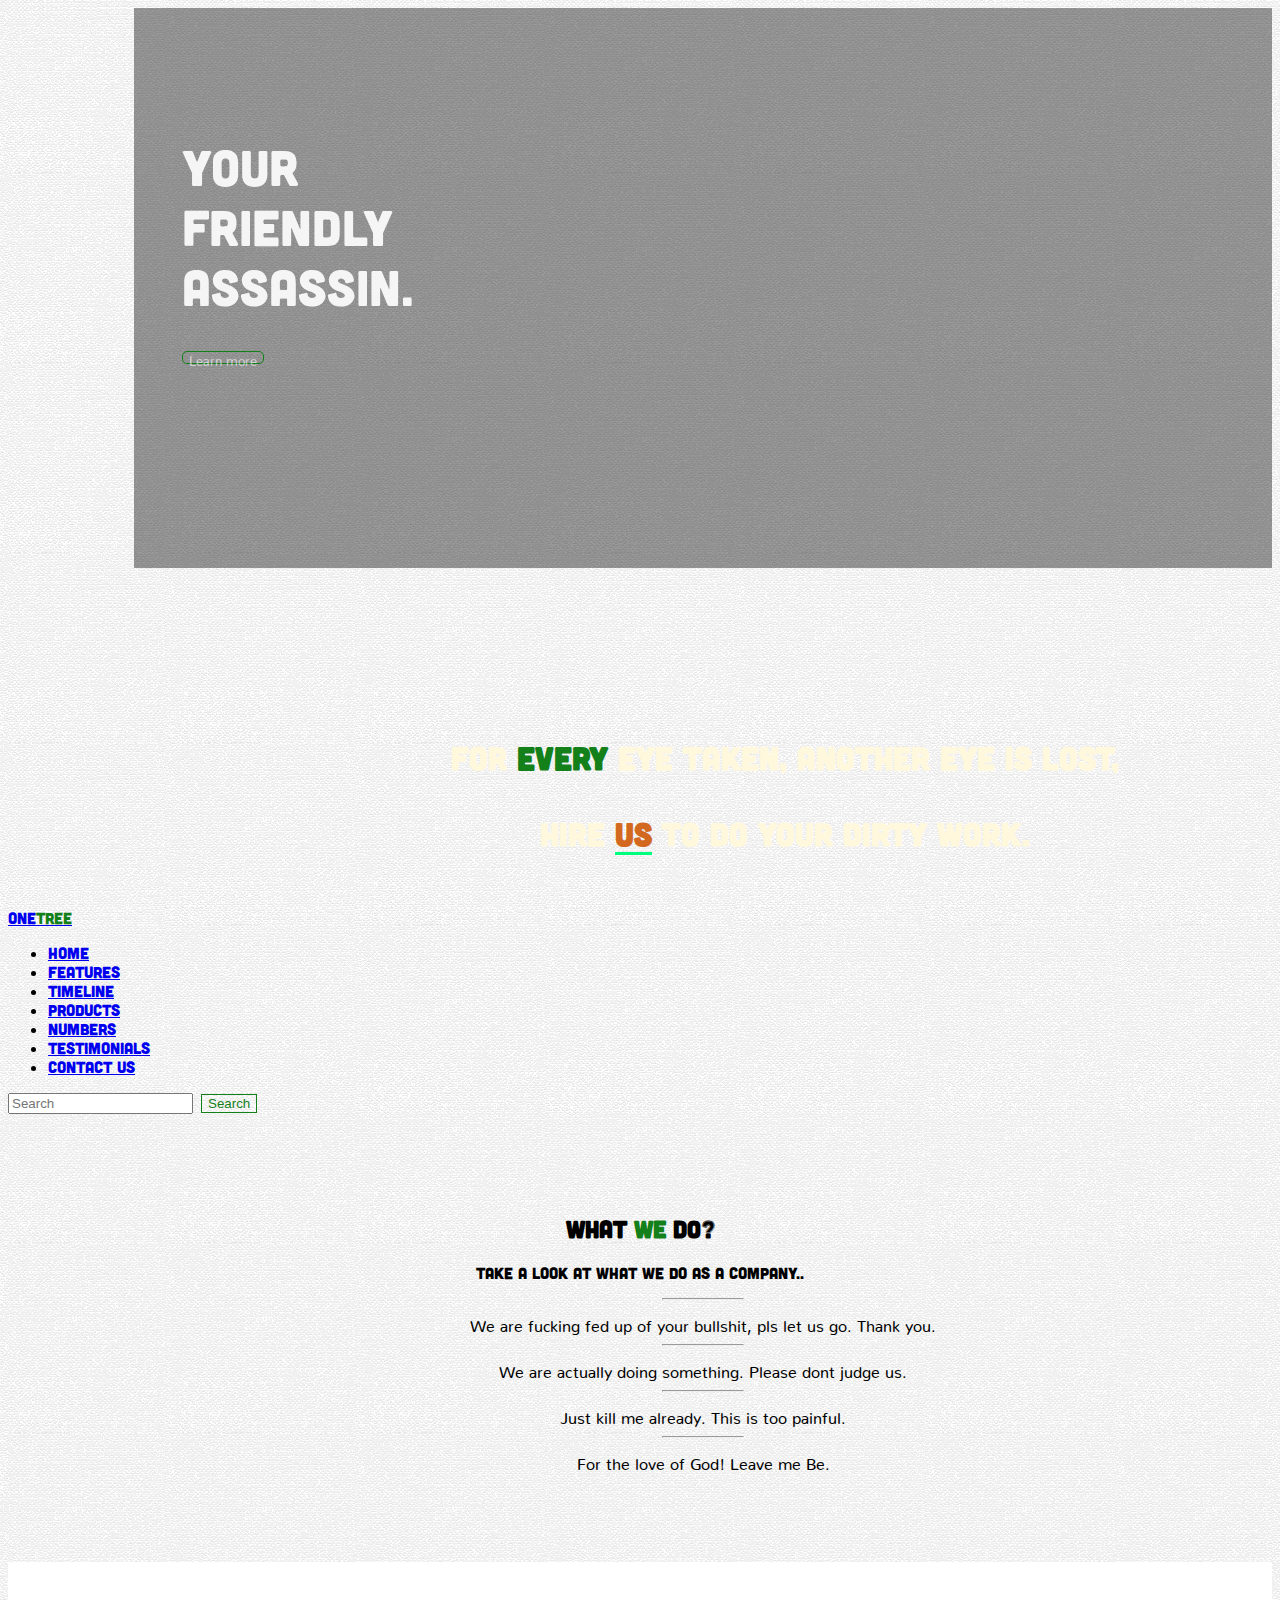
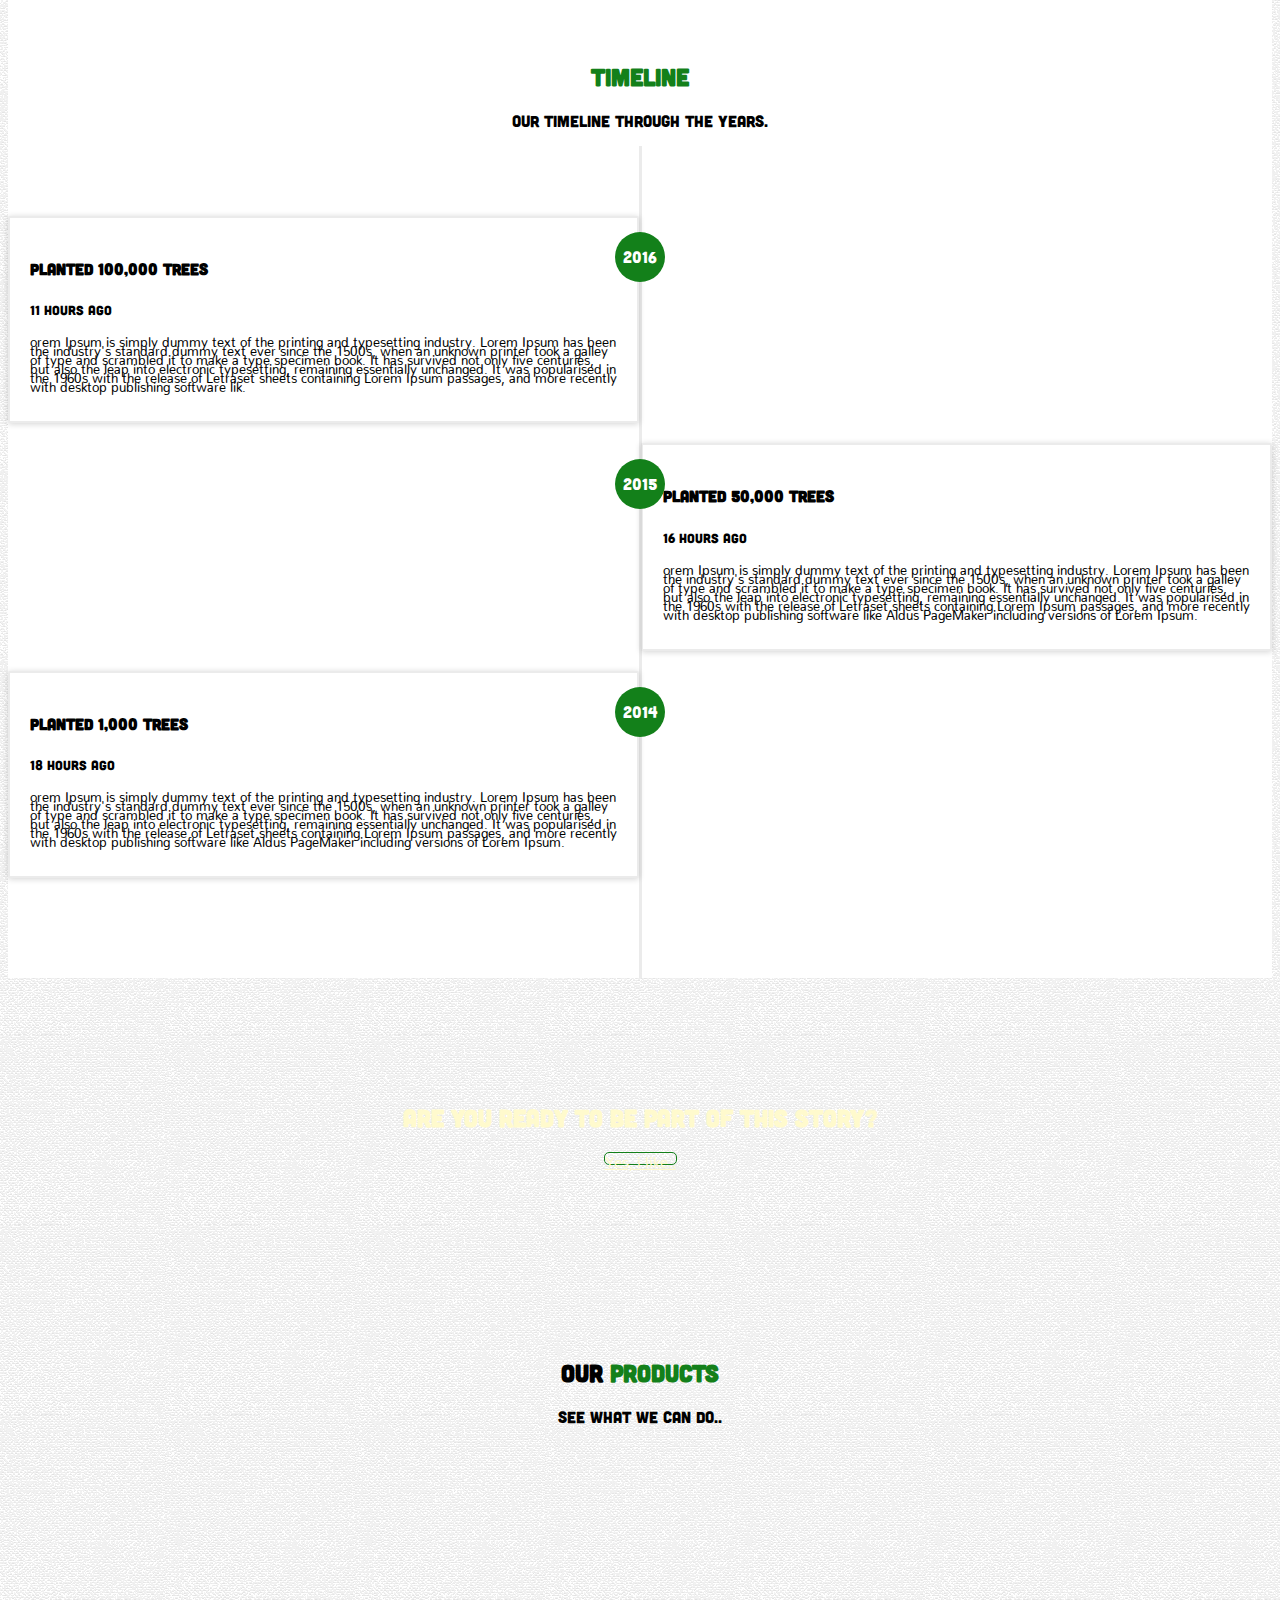
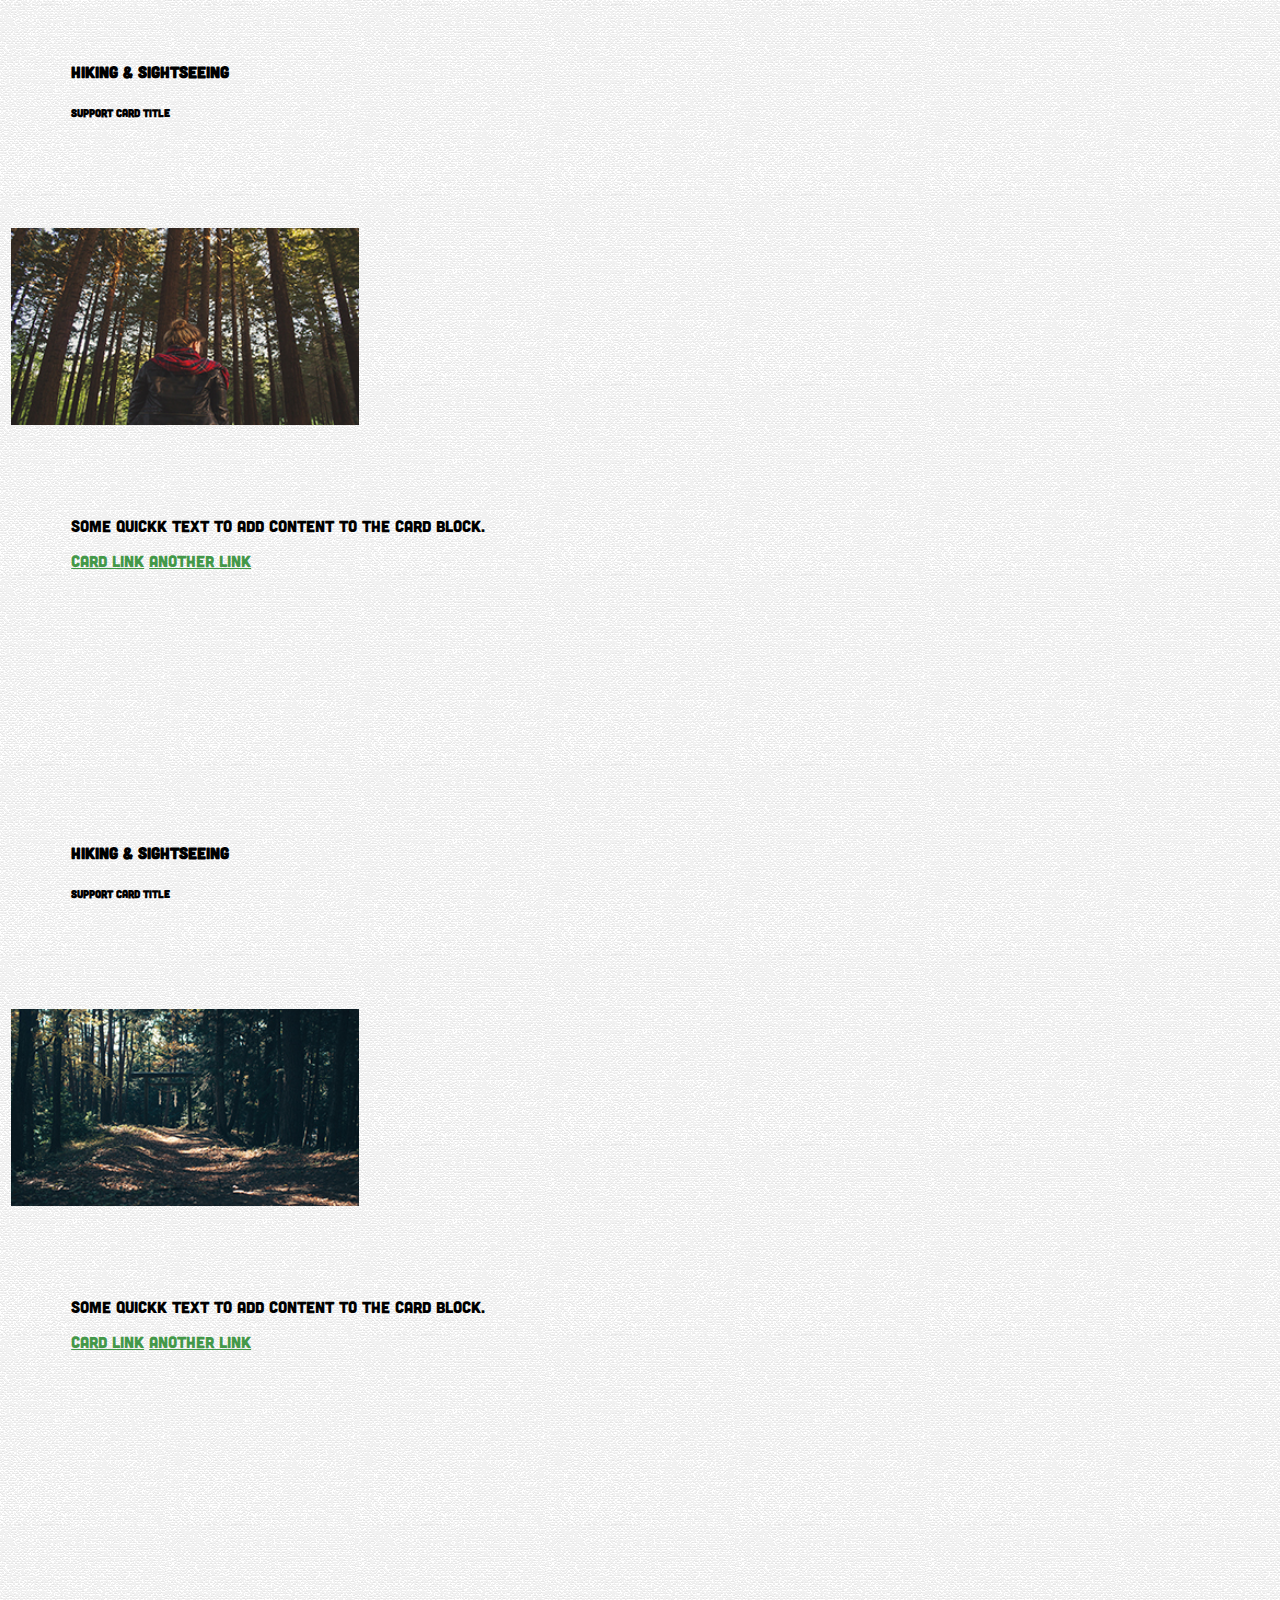
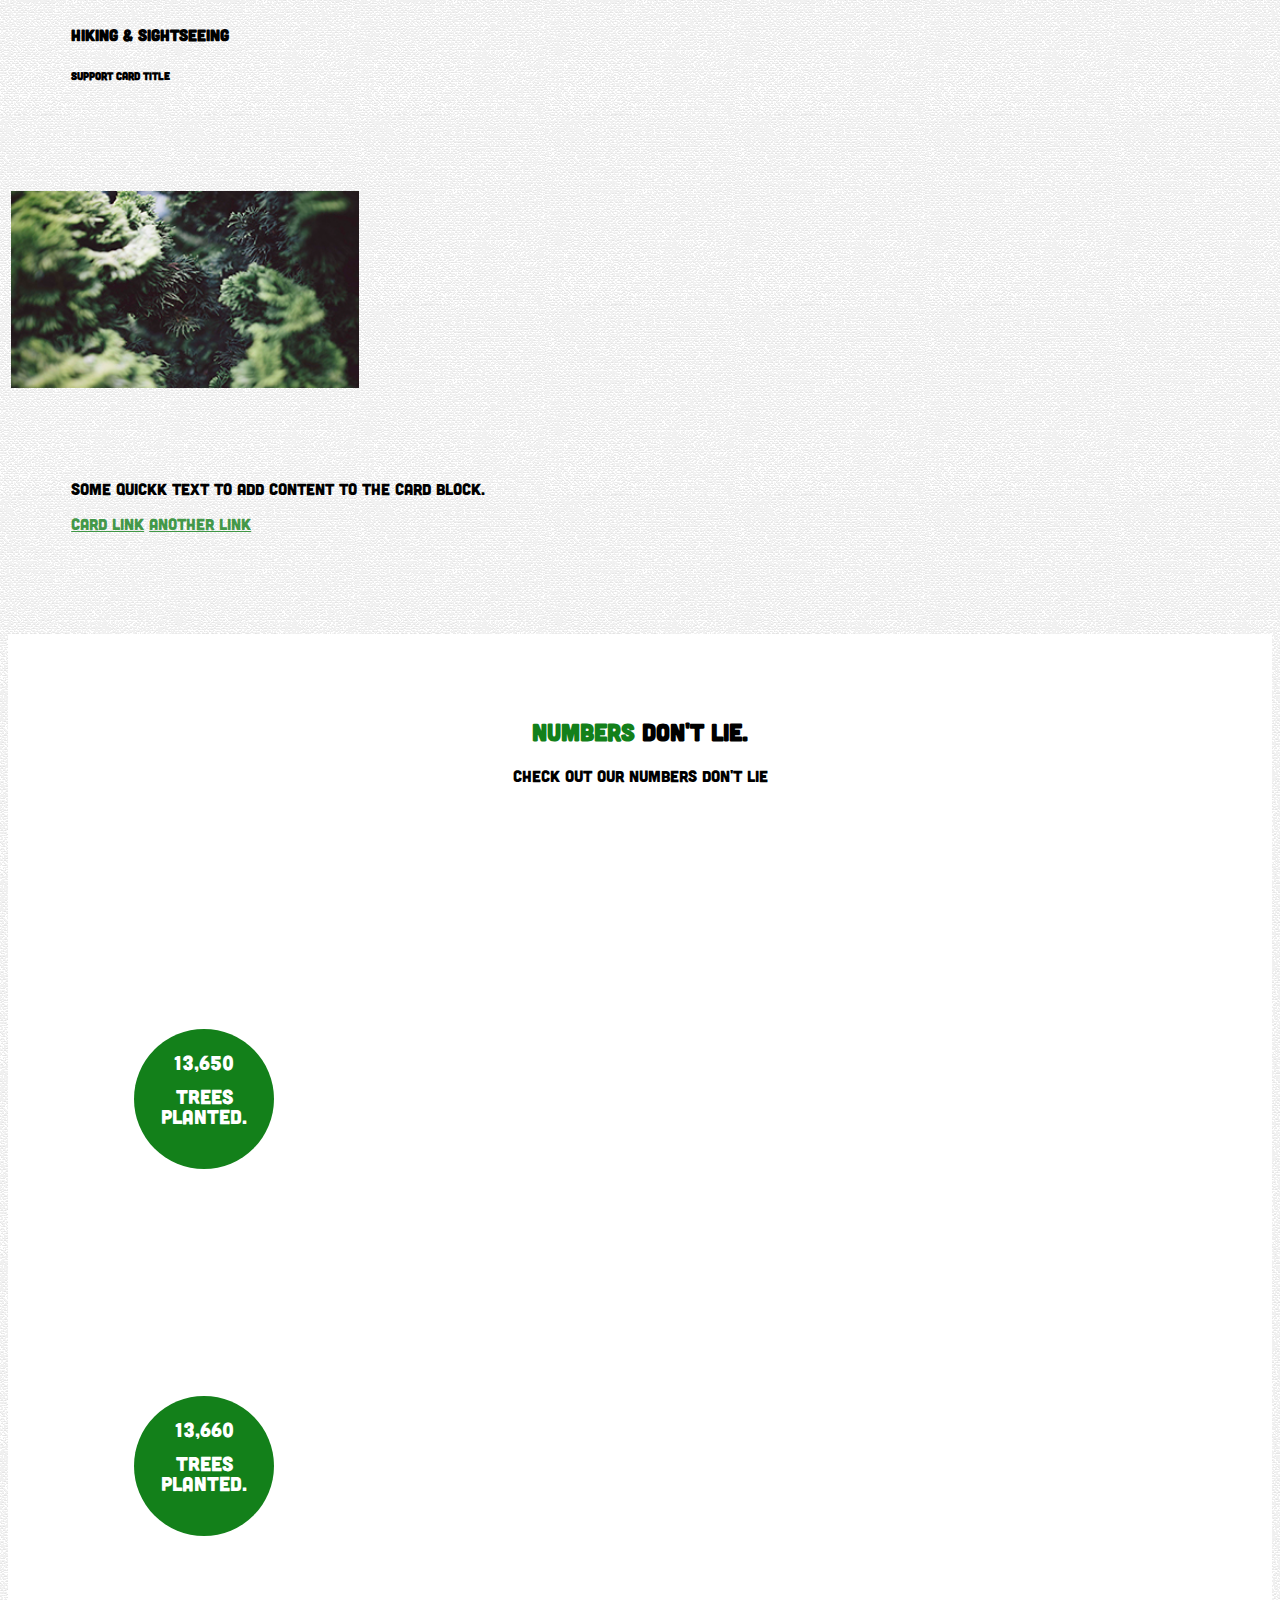
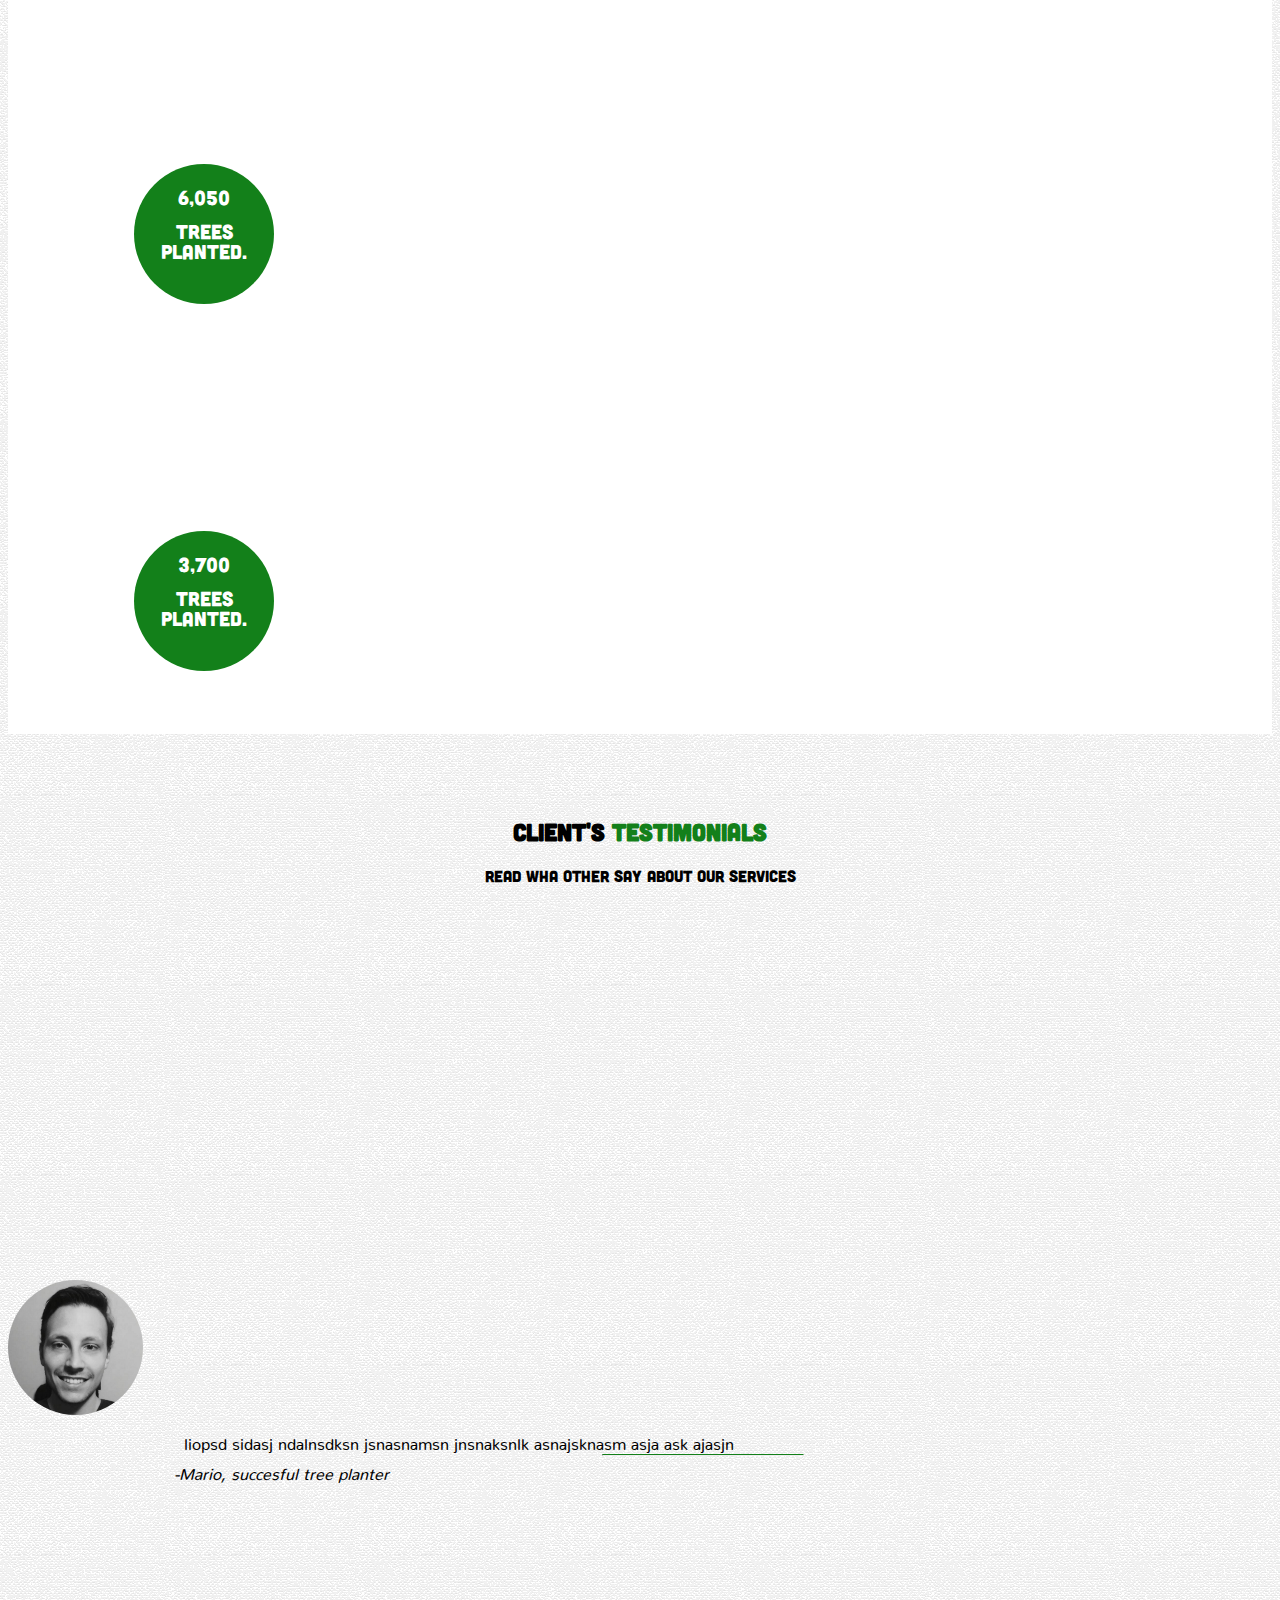
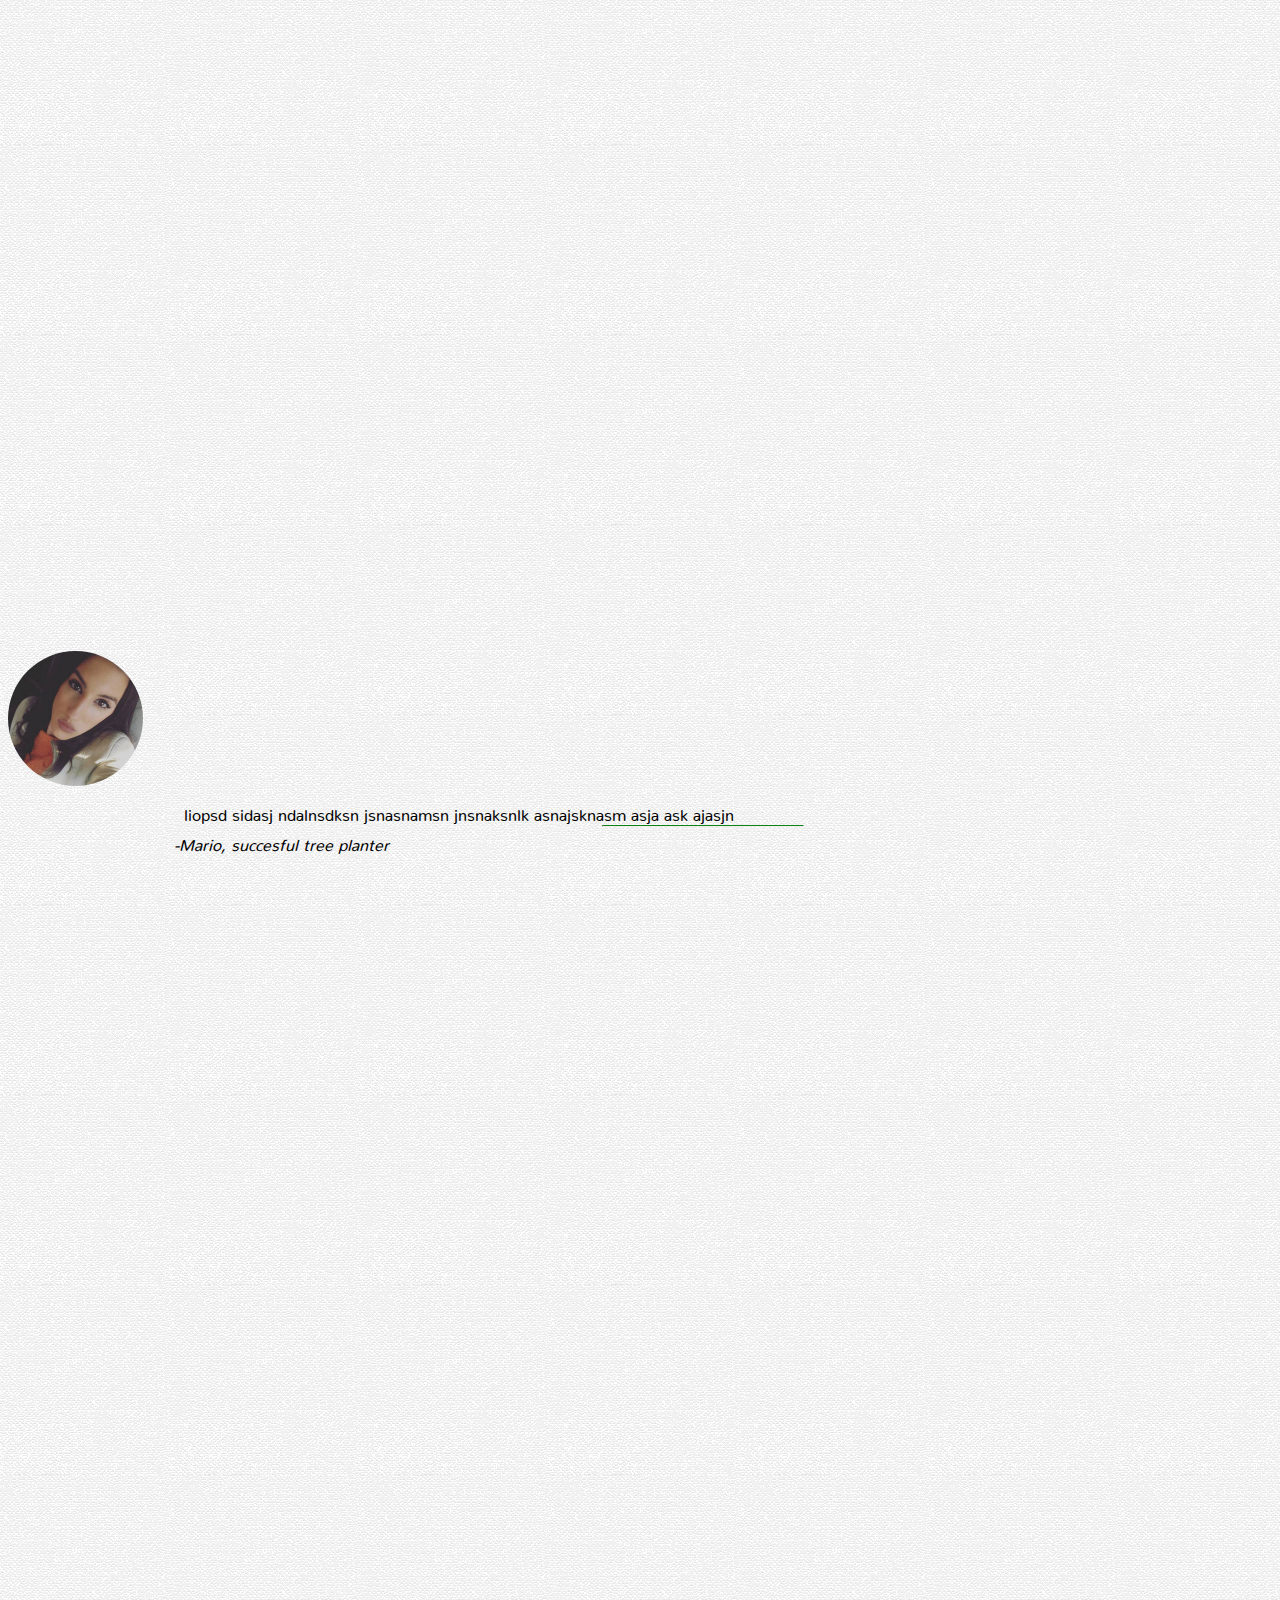
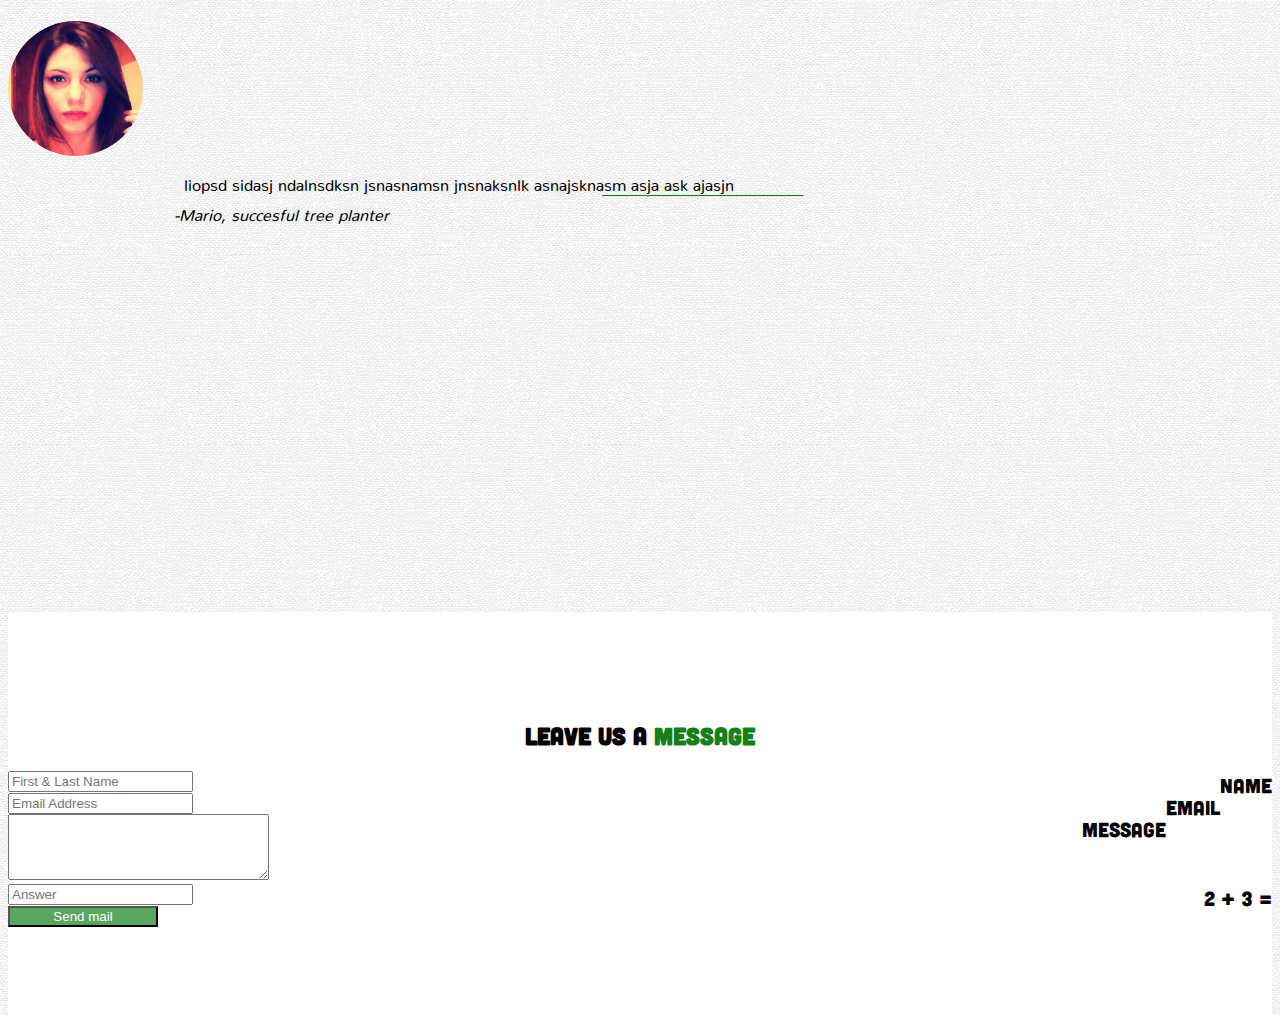
==== commit 5bca953c: "try" ====
--- a/index.html
+++ b/index.html
@@ -260,6 +260,134 @@
         </div>
     </div>
 </section>   
+<section id="testimonials">
+    <div class="section-testimonials">
+        <div class="container">
+            <h2>Client's <span class="bold-green">Testimonials</span></h2>
+            <p class="lead under-heading">Read wha other say about our services</p>
+        
+            <div class="row">
+                <div class="col-sm-4">
+                    <div class="row Testimonial">
+                        <div class="col-sm-4">
+                            <img src="img/mario.png" class="mario-img">
+                        </div>
+                        <div class="col-sm-8">
+                            <blockquote>
+                                <i class="fa fa-quote-right"></i>liopsd sidasj ndalnsdksn jsnasnamsn jnsnaksnlk asnajsknasm asja ask ajasjn
+                                <hr class="testimonial-hr">
+                                <cite>-Mario, succesful tree planter</cite>
+                            </blockquote>
+                        </div>
+                    </div>
+                </div>
+                <div class="col-sm-4">
+                    <div class="row Testimonial">
+                        <div class="col-sm-4">
+                            <img src="img/monka.png" class="monka-img">
+                        </div>
+                        <div class="col-sm-8">
+                            <blockquote>
+                                <i class="fa fa-quote-right"></i>liopsd sidasj ndalnsdksn jsnasnamsn jnsnaksnlk asnajsknasm asja ask ajasjn
+                                <hr class="testimonial-hr">
+                                <cite>-Mario, succesful tree planter</cite>
+                            </blockquote>
+                        </div>
+                    </div>
+                </div>
+                <div class="col-sm-4">
+                    <div class="row Testimonial">
+                        <div class="col-sm-4">
+                            <img src="img/monice.png" class="monice-img">
+                        </div>
+                        <div class="col-sm-8">
+                            <blockquote>
+                                <i class="fa fa-quote-right"></i>liopsd sidasj ndalnsdksn jsnasnamsn jnsnaksnlk asnajsknasm asja ask ajasjn
+                                <hr class="testimonial-hr">
+                                <cite>-Mario, succesful tree planter</cite>
+                            </blockquote>
+                        </div>
+                    </div>
+                </div>
+                </div>
+            </div>
+        </div>
+    </div>
+</section>
+<section id="contact">
+    <div class="section-contact">
+        <div class="container">
+            <div class="row">
+                <div class="col-md-8 offset-md-2">
+                    <h2>Leave us a <span class="bold-green">message</span></h2>
+                    <form action="index.php" role="form" method=post class="form-horizontal">
+                        <div class="form-group">
+                            <div class="row">
+                                <label for="name" class="col-sm-2 control-label" >Name</label>
+                                <div class="col-sm-10">
+                                    <input type="text" class="form-control" id="name" name="name" placeholder="First & Last Name" value="">
+                                </div>
+                            </div>
+                        </div>
+                        <div class="form-group">
+                            <div class="row">
+                                <label for="email" class="col-sm-2 control-label" >Email</label>
+                                <div class="col-sm-10">
+                                    <input type="email" class="form-control" id="email" name="email" placeholder="Email Address" value="">
+                                </div>
+                            </div>
+                        </div>
+                        <div class="form-group">
+                            <div class="row">
+                                <label for="message" class="col-sm-2 control-label" >Message</label>
+                                <div class="col-sm-10">
+                                    <textarea name="message" class="form-control" cols="30" rows="4"></textarea>
+                                </div>
+                            </div>
+                        </div>
+                        <div class="form-group">
+                            <div class="row">
+                                <label for="human" class="col-sm-2 control-label" >2 + 3 =</label>
+                                <div class="col-sm-10">
+                                    <input type="text" class="form-control" id="human" name="human" placeholder="Answer" value="">
+                                </div>
+                            </div>
+                        </div>
+                        <div class="form-group">
+                            <div class="col-sm-8 offset-sm-2">
+                                <input type="submit" class="btn btn-success" id="submit" name="submit" value="Send mail">
+                            </div>
+                        </div>
+                        <div class="form-group">
+                            <div class="col-sm-8 offset-sm-2">
+
+                            </div>
+                        </div>
+                    </form>
+                </div>
+            </div>
+        </div>
+    </div>
+
+</section>
+
+
+
+
+
+
+
+
+
+
+
+
+
+
+
+
+
+
    
     <script src="/js/jquery-3.4.1.min.js"></script>
     <script src="/js/bootstrap.min.js"></script>
--- a/css/style.css
+++ b/css/style.css
@@ -16,7 +16,7 @@
 
 #cover{
     height: 100%;
-    background: url(../img/back.jpg) center;
+    background: url(../img/trees.jpg) center;
     background-size: cover;
     color: cornsilk;
 }
@@ -327,13 +327,65 @@
     transition: 0.5s;
 }
 
-
-
-
-
-
-
-
-
-
-
+/* Section-Testimonials */
+.section-testimonials{
+    padding-top: 5%;
+}
+
+.Testimonial{
+    padding-top: 30%;
+    padding-bottom: 30%;
+}
+
+.monice-img,
+.monka-img,
+.mario-img{
+    width: 135px;
+    border-radius: 50%;
+}
+.Testimonial .col-sm-8{
+    padding-left: 10%;
+}
+blockquote{
+    font-family: Nunito-regular;
+}
+.fa-quote-right{
+    padding-right: 10px;
+}
+.testimonial-hr{
+    border-top: 1px solid rgba(19,128,26,1);
+    width: 200px;
+}
+
+/* Section Contact */
+
+.section-contact{
+    background-color: white;
+    padding: 7% 0 7% 0;
+}
+
+.control-label{
+    margin-top: 3px;
+    font-size: 20px;
+    float: right !important;
+}
+#contact .btn{
+    color: white;
+    transition: 0.5s;
+    background-color: rgba(19, 128, 26, 0.7);
+    width: 150px;
+    text-align: center;
+}
+#contact .btn:hover{
+    color: black;
+    transition: 0.5s;
+    background-color: rgba(19,128,26,1);
+}
+
+
+.form-control:focus {
+    border-color: rgba(19,128,36,0.23) !important;
+    box-shadow: inset 0px 0 2px 2px rgba(0, 0, 0, 0.075), 0 0 2px rgba(22, 22, 22, 0.023) !important;
+    transition: .4s;
+} 
+
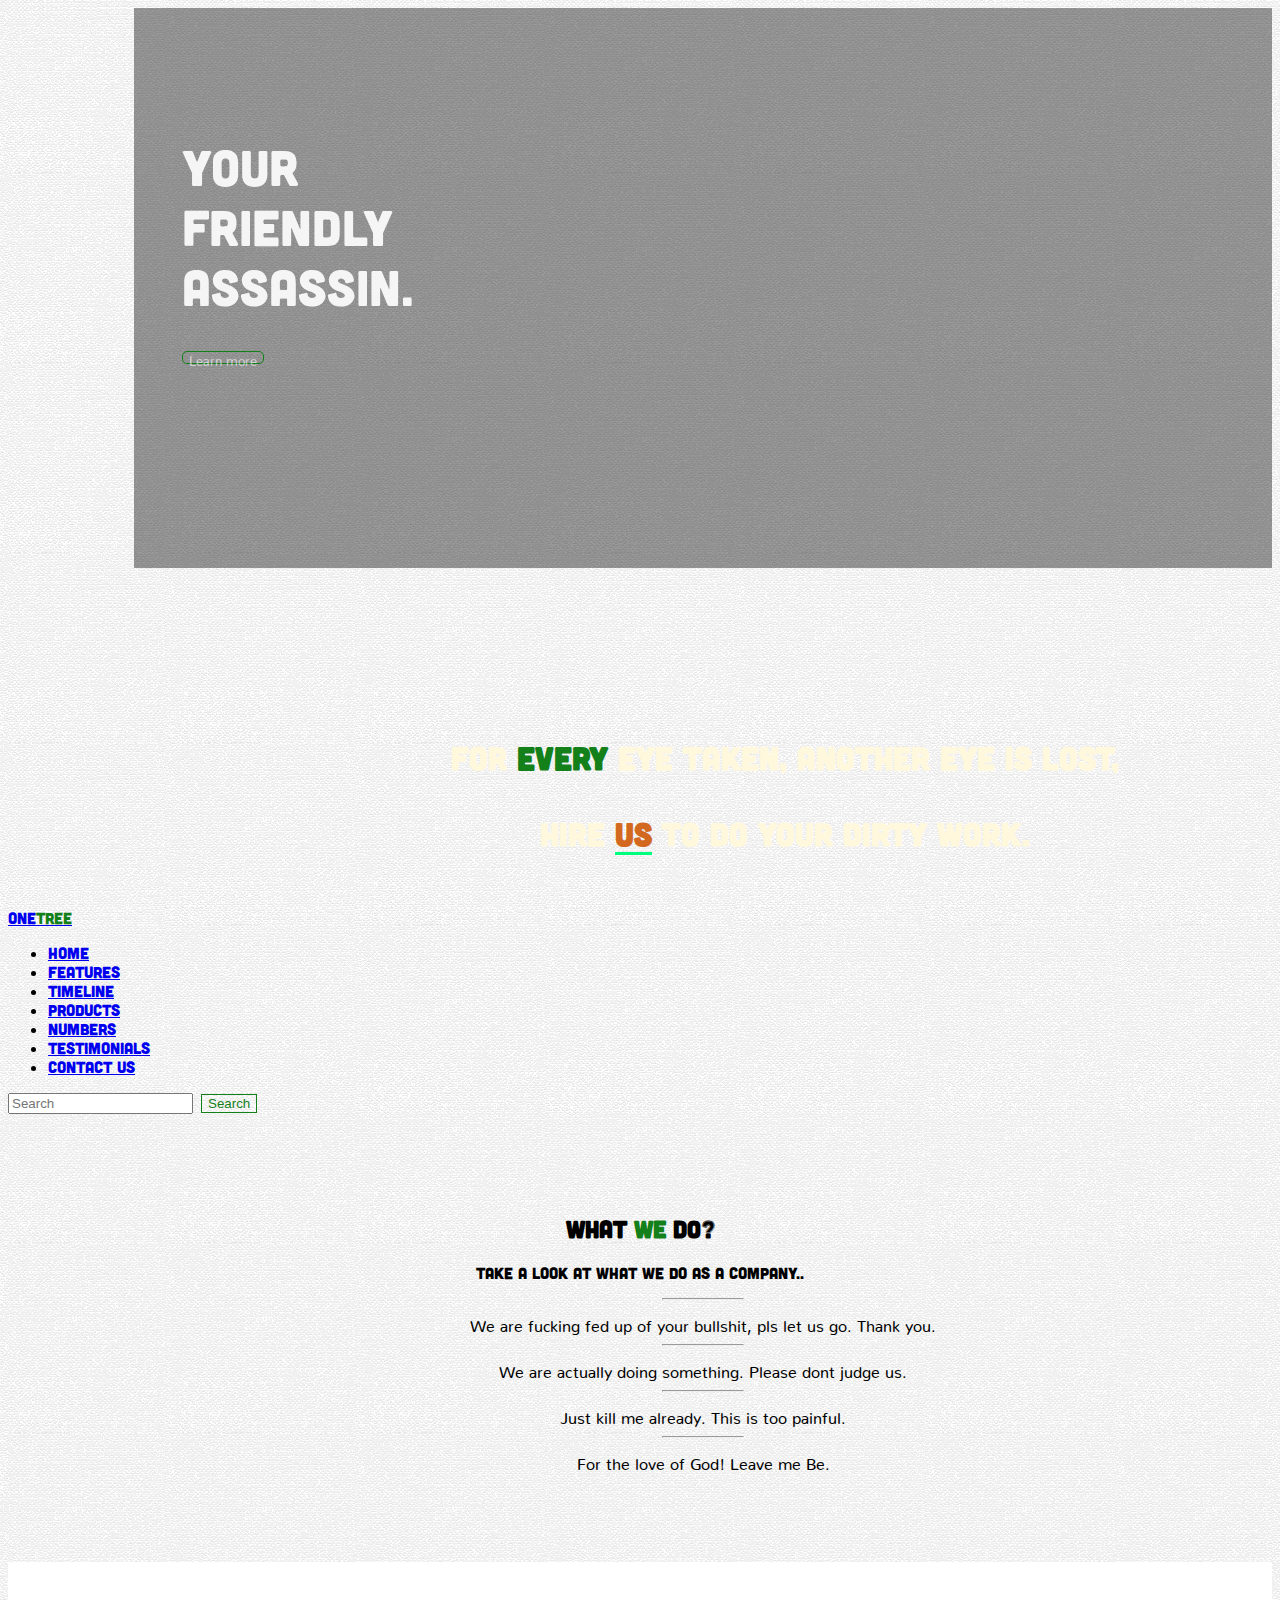
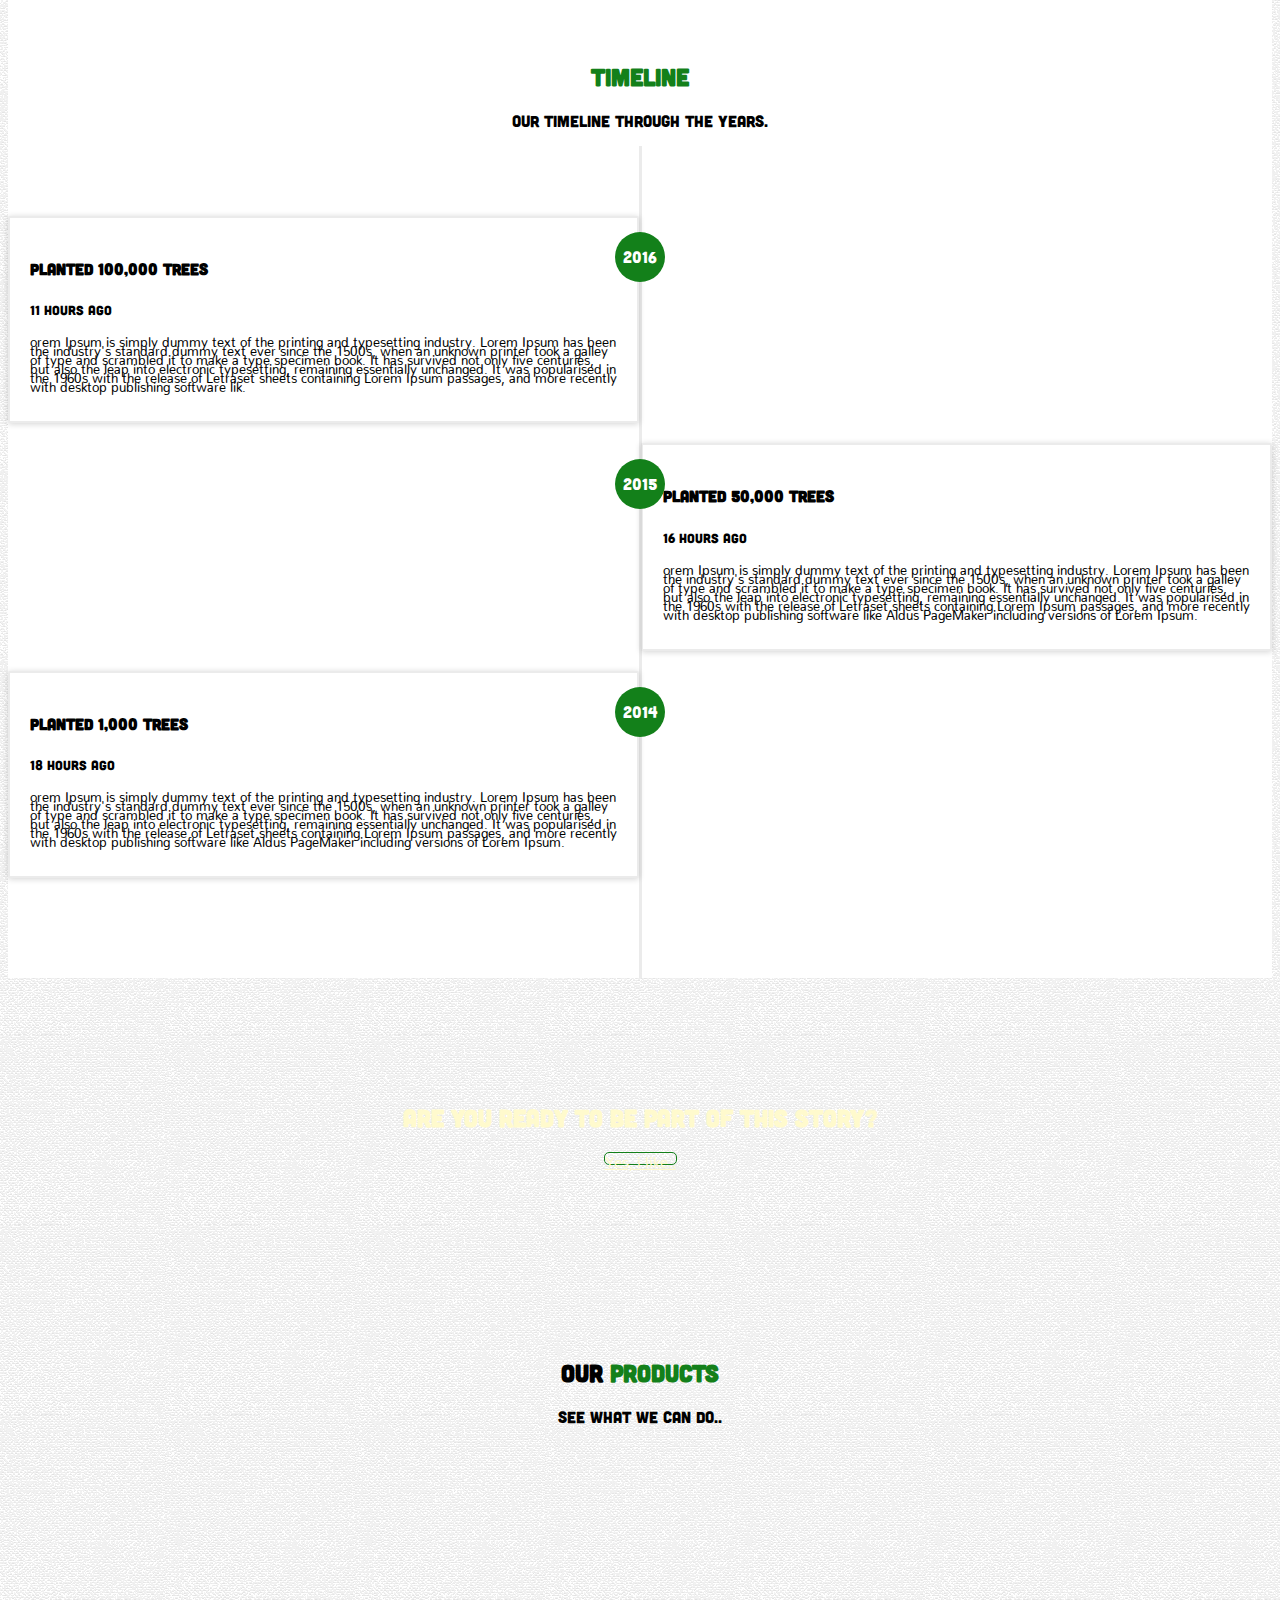
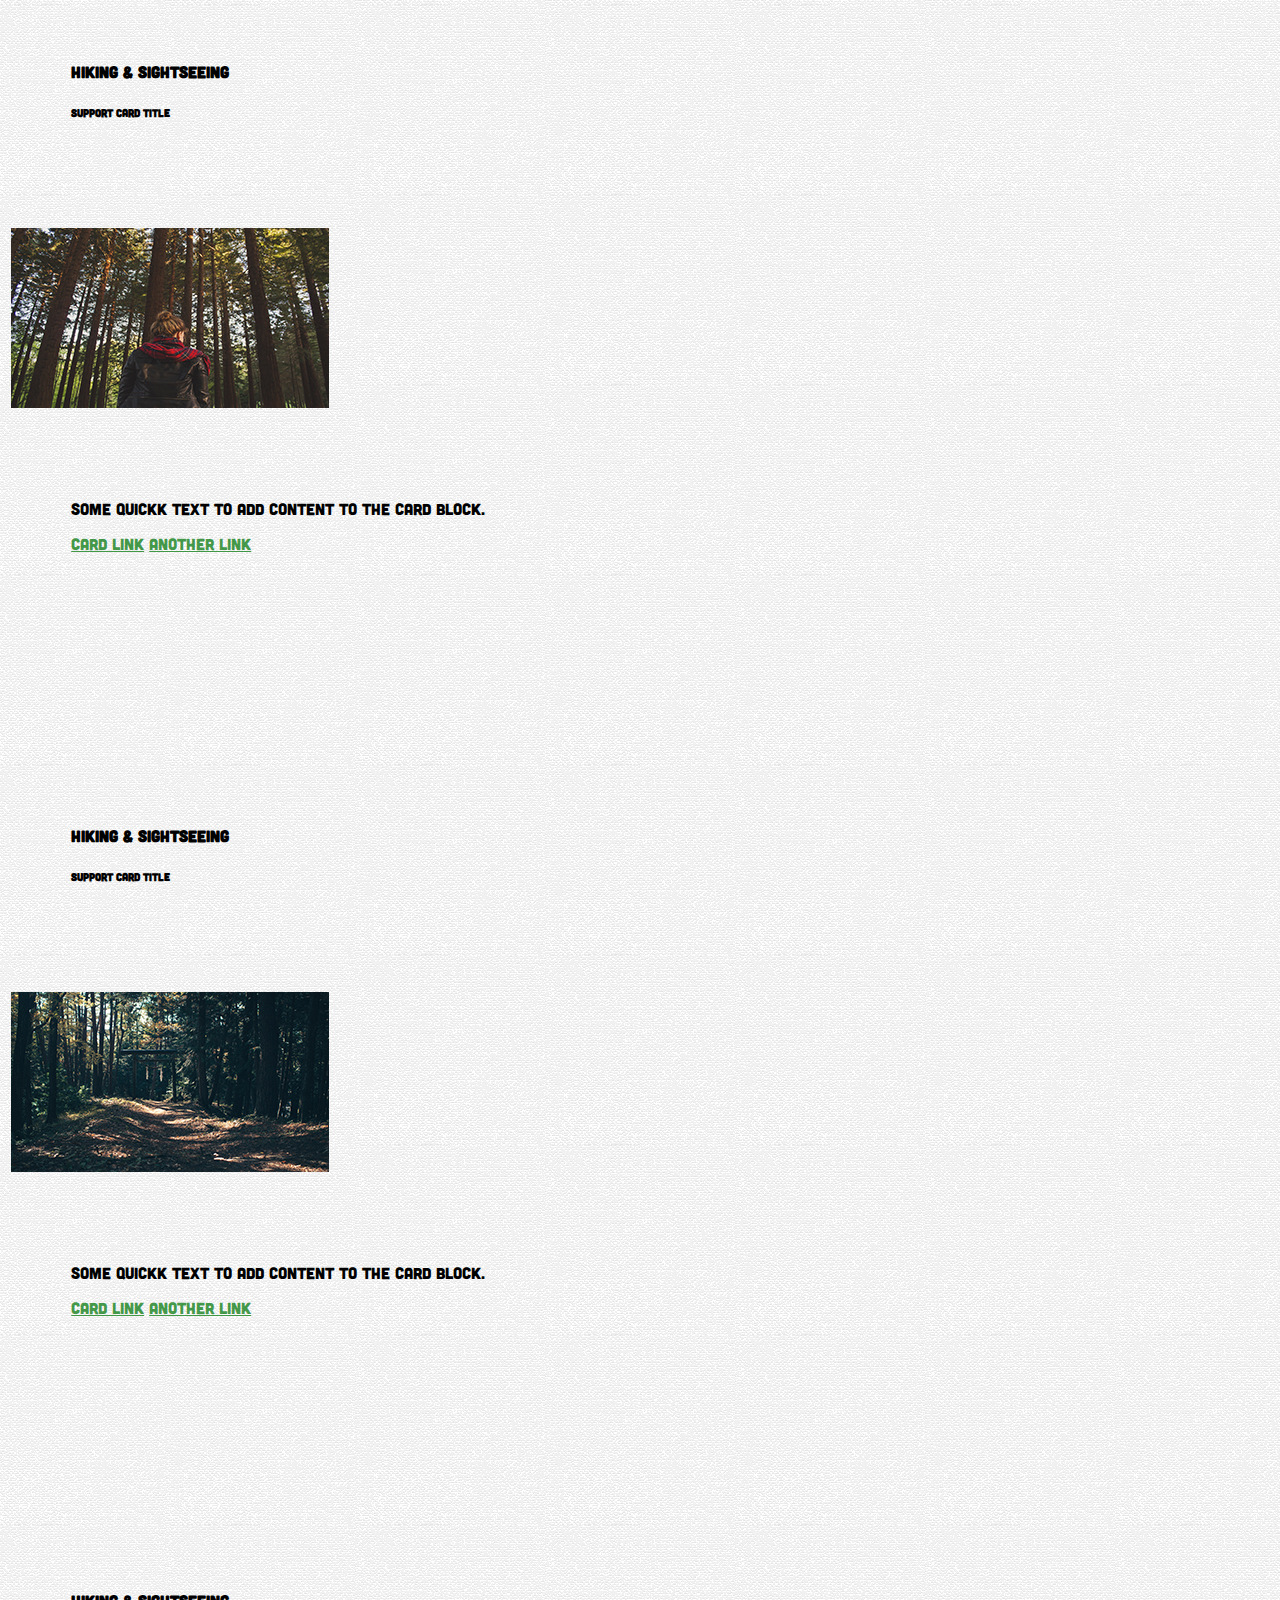
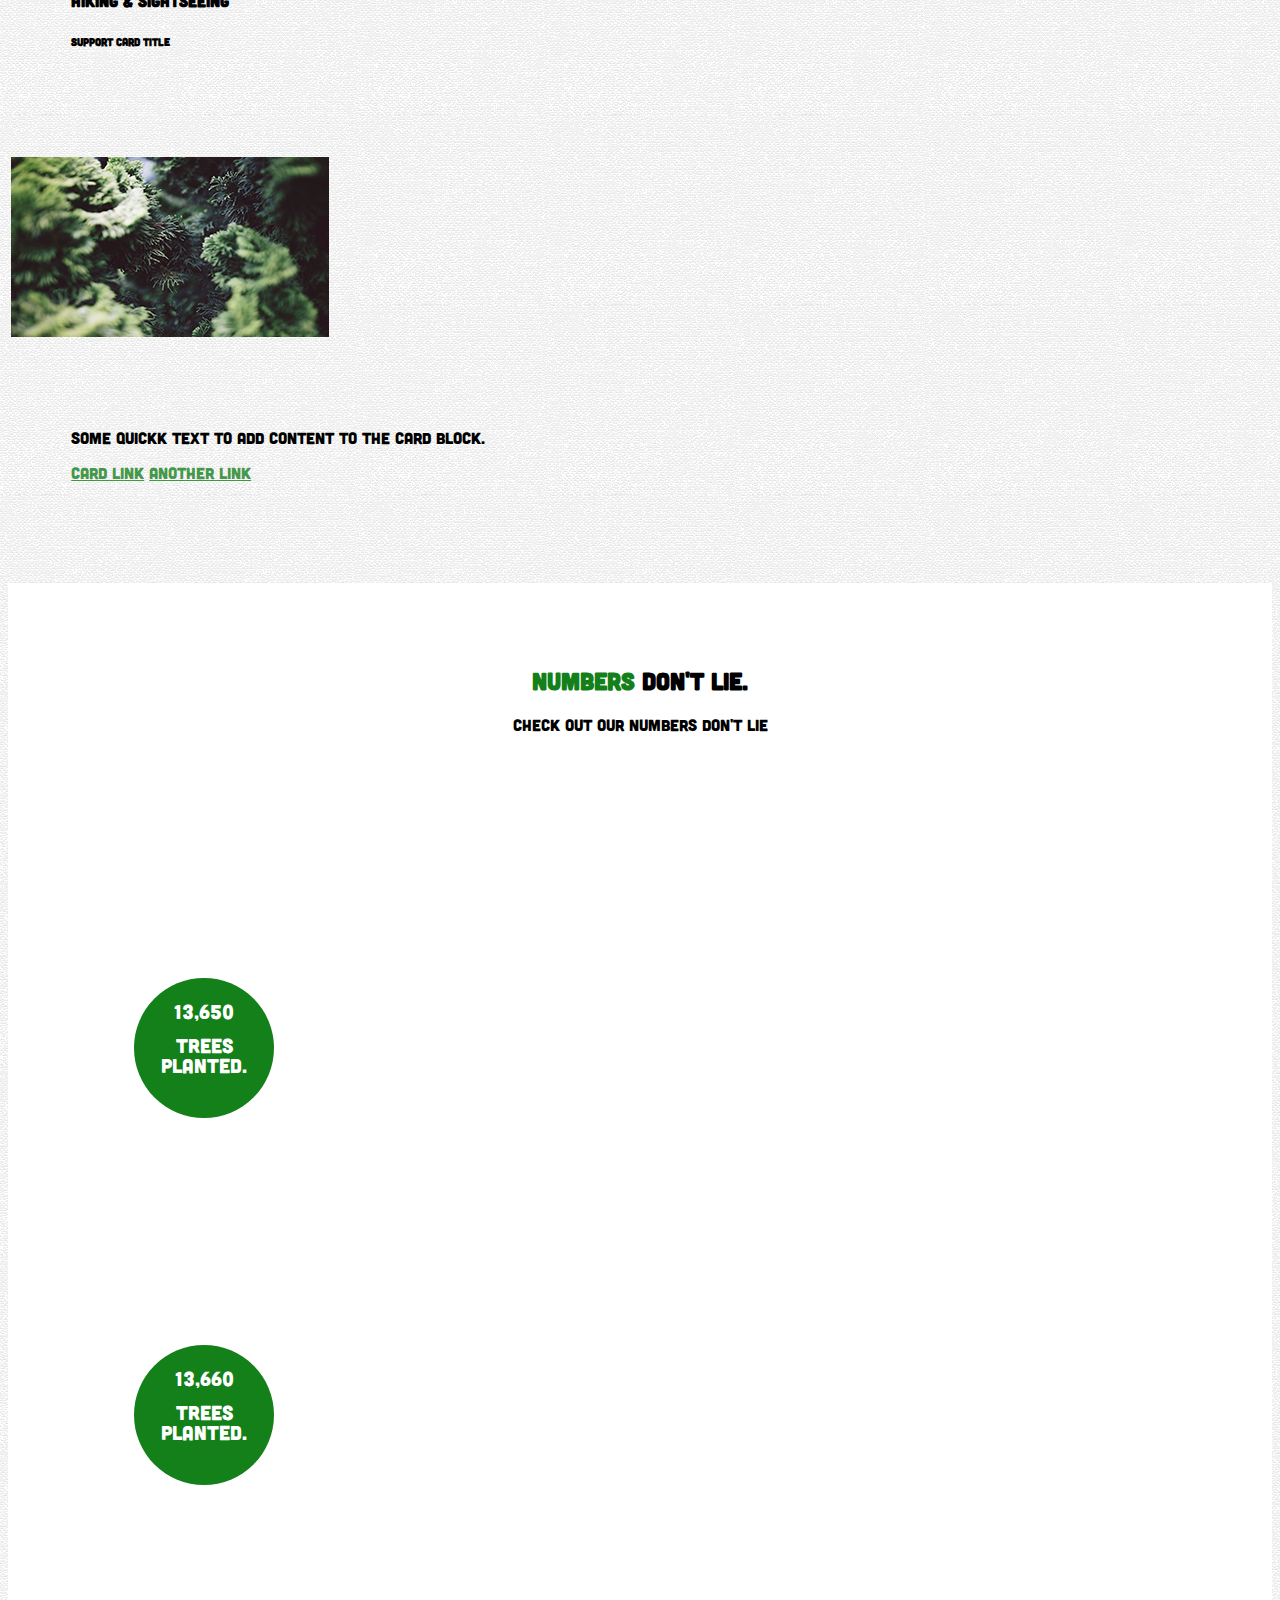
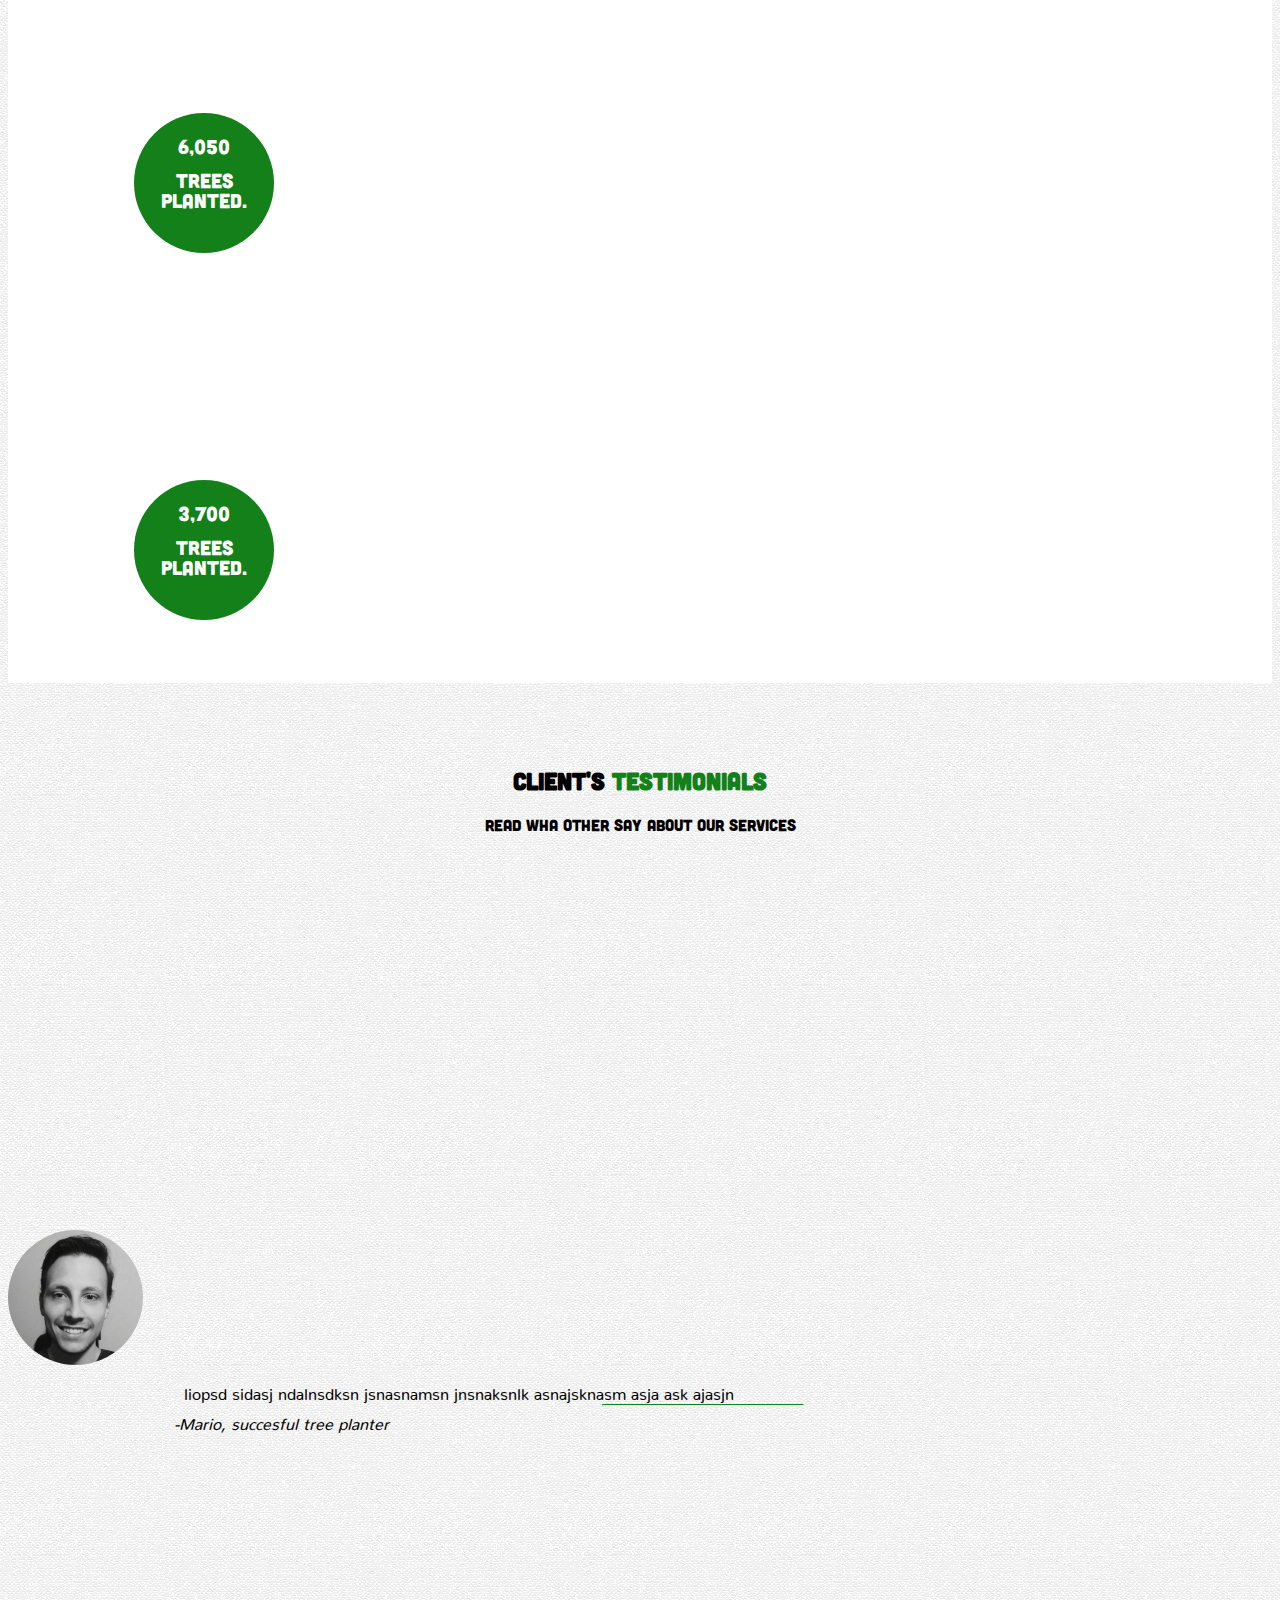
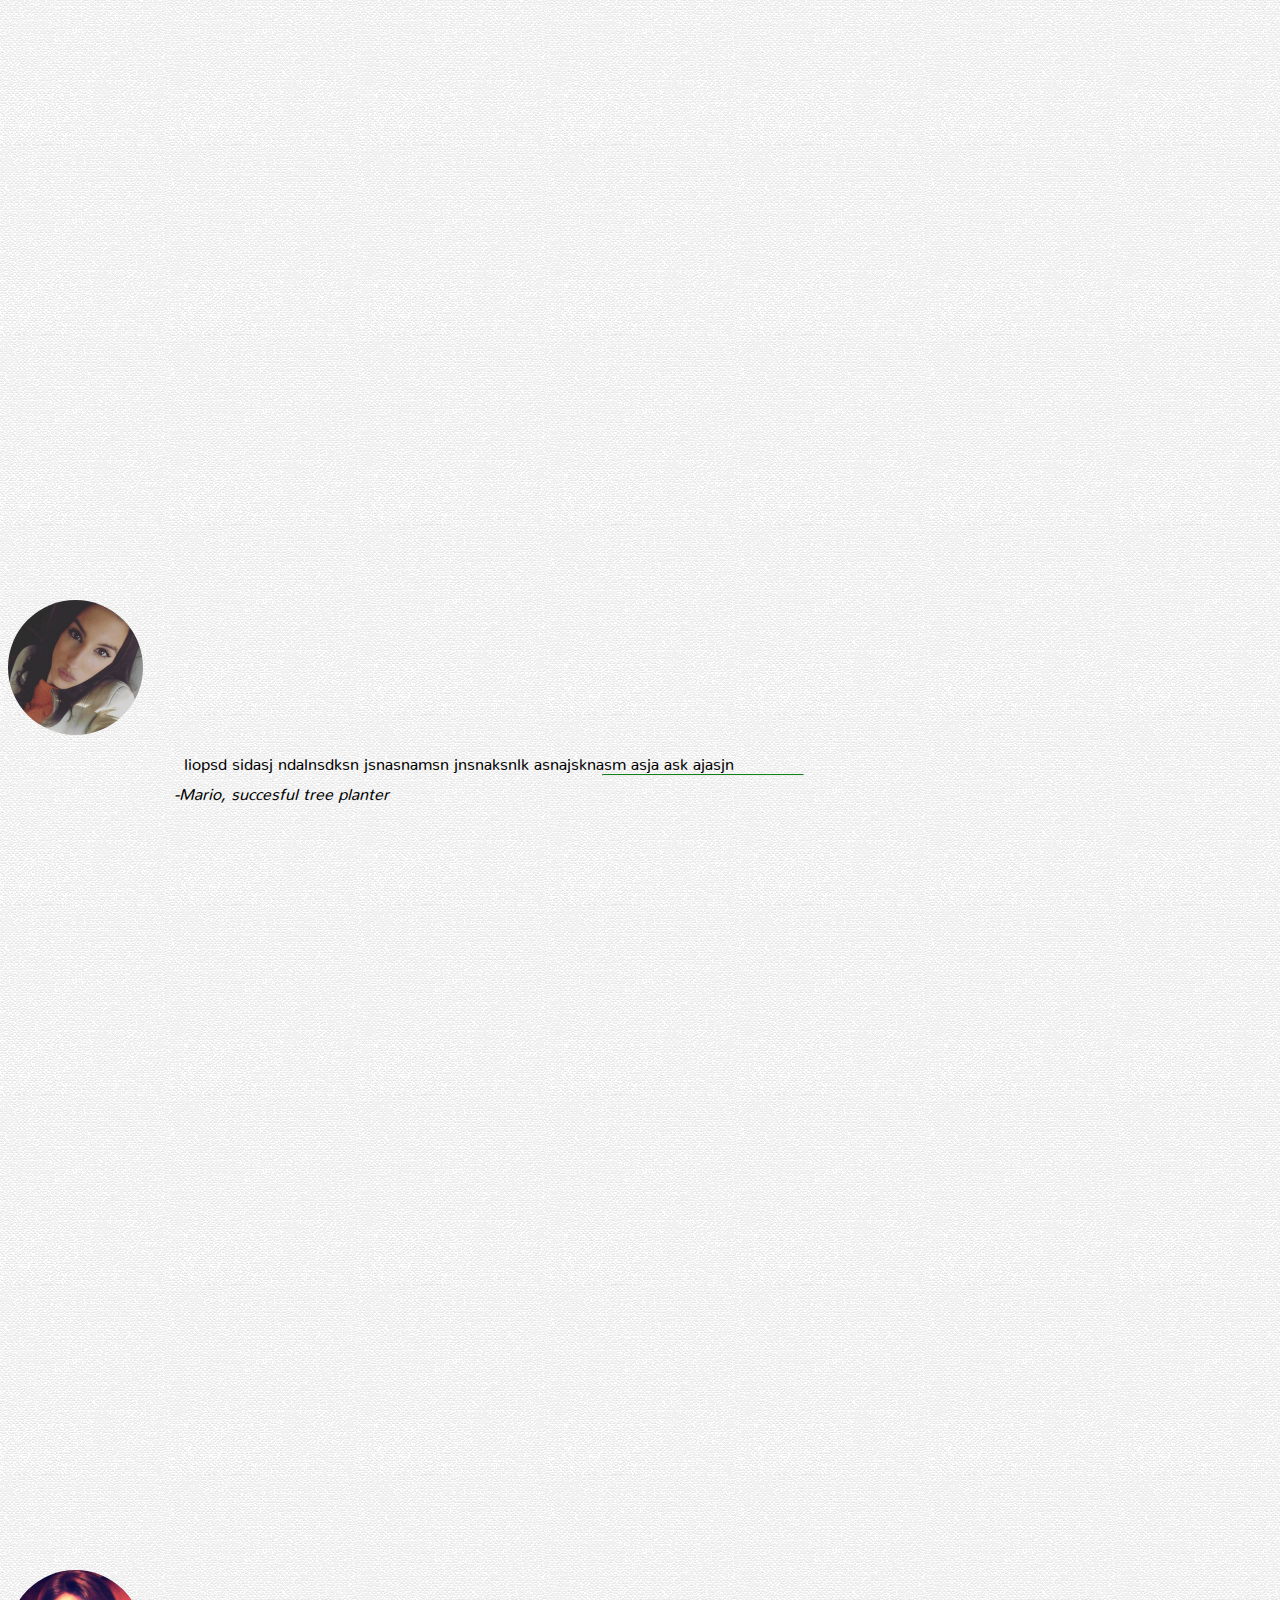
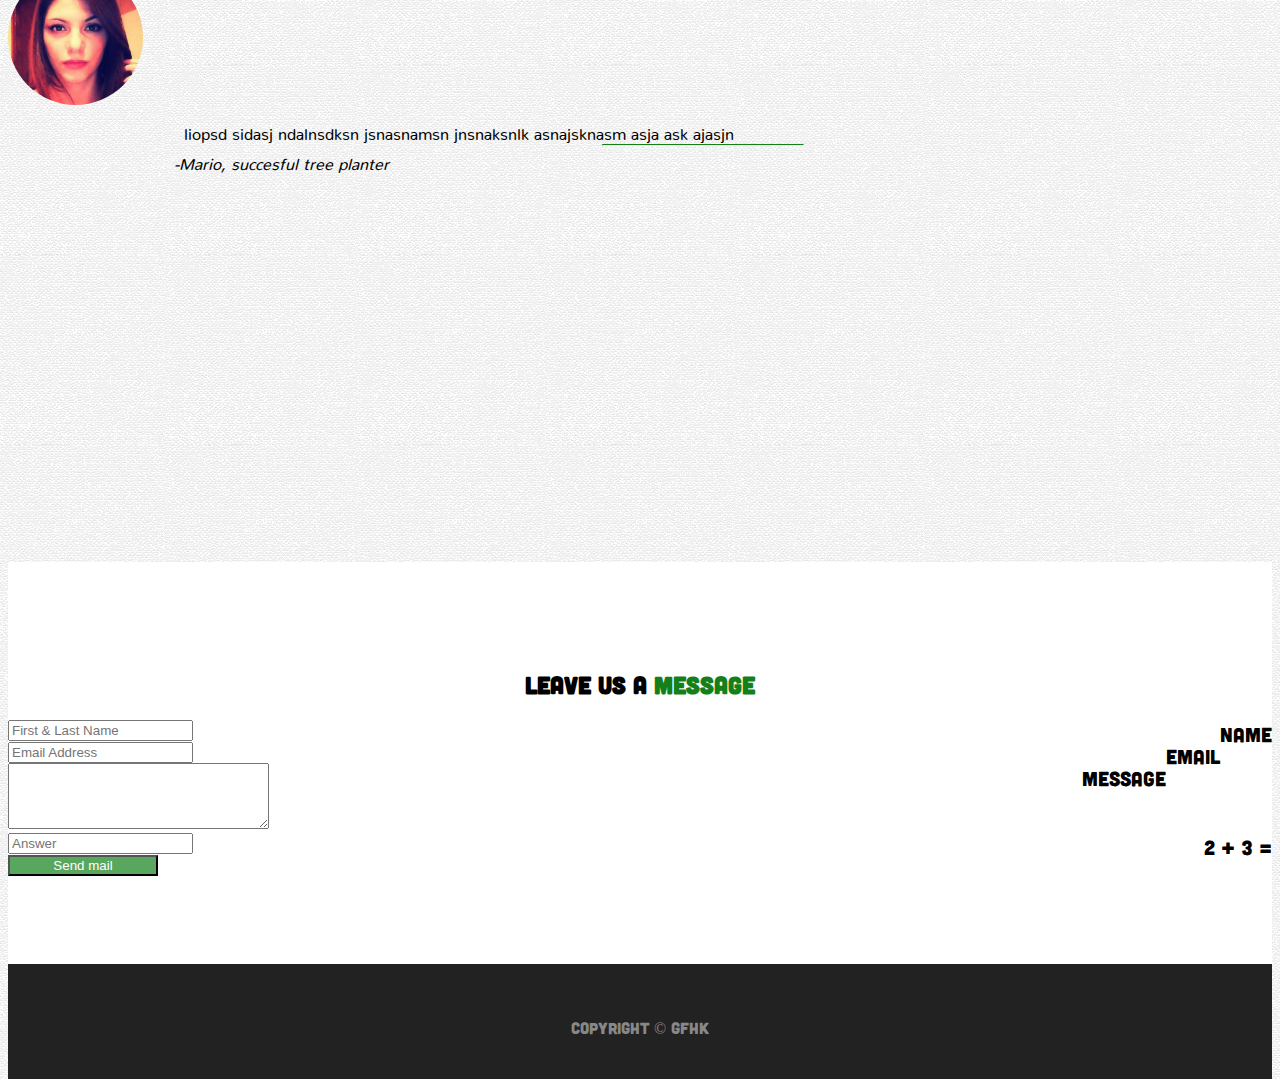
==== commit 77905c09: "as" ====
--- a/index.html
+++ b/index.html
@@ -372,7 +372,22 @@
 </section>
 
 
-
+<footer class="footer">
+        <div class="container">
+            <div class="row foot">
+                <div class="col-sm-4">
+                    <p>COPYRIGHT &COPY; Gfhk</p>
+                </div>
+                <div class="col-sm-4 social-link">
+                    <a href="https://www.facebook.com" target="_blank"> <i class="fab fa-facebook fa-2x" aria-hidden="true"></i> </a>
+                </div>
+                <div class="col-sm-4">
+                    <a href="#cover"><i class="fas fa-chevron-up fa-2x"></i></i></a>
+                </div>
+            </div>
+        </div>
+
+</footer>
 
 
 
@@ -389,9 +404,11 @@
 
 
    
-    <script src="/js/jquery-3.4.1.min.js"></script>
-    <script src="/js/bootstrap.min.js"></script>
-    <script src="/js/main.js"></script>
+    <script src="js/jquery-3.4.1.min.js"></script>
+    <script src="js/bootstrap.min.js"></script>
+    <script src="js/jquery.waypoints.min.js"></script>
+    <script src="js/main.js"></script>
+
 
 
 
--- a/css/style.css
+++ b/css/style.css
@@ -277,8 +277,7 @@
 }
 
 .card img{
-    width: 348px;
-    height: 321;
+  
     margin-left: -5%;
     transition: 0.5s;
 }
@@ -389,3 +388,44 @@
     transition: .4s;
 } 
 
+/* Section Footer */
+.footer{
+    background-color: #222;
+    padding-top: 3%;
+    padding-bottom: 2%;
+}
+.foot{
+    text-align: center;
+}
+.foot p{
+    color: #888;
+}
+
+.social-link a:link,
+.social-link a:visited{
+    text-decoration: none;
+    color: #888;
+}
+
+
+.fa-facebook{
+    transition: 0.5s;
+}
+
+.fa-facebook:hover{
+    color: #3b5998;
+    transition: 0.5s;
+}
+
+.fa-chevron-up{
+    color: #888;
+    transition: 0.5s;
+
+}
+.fa-chevron-up:hover{
+    color: rgba(19,128,26,1);
+    transition: 0.5s;
+
+
+}
+
